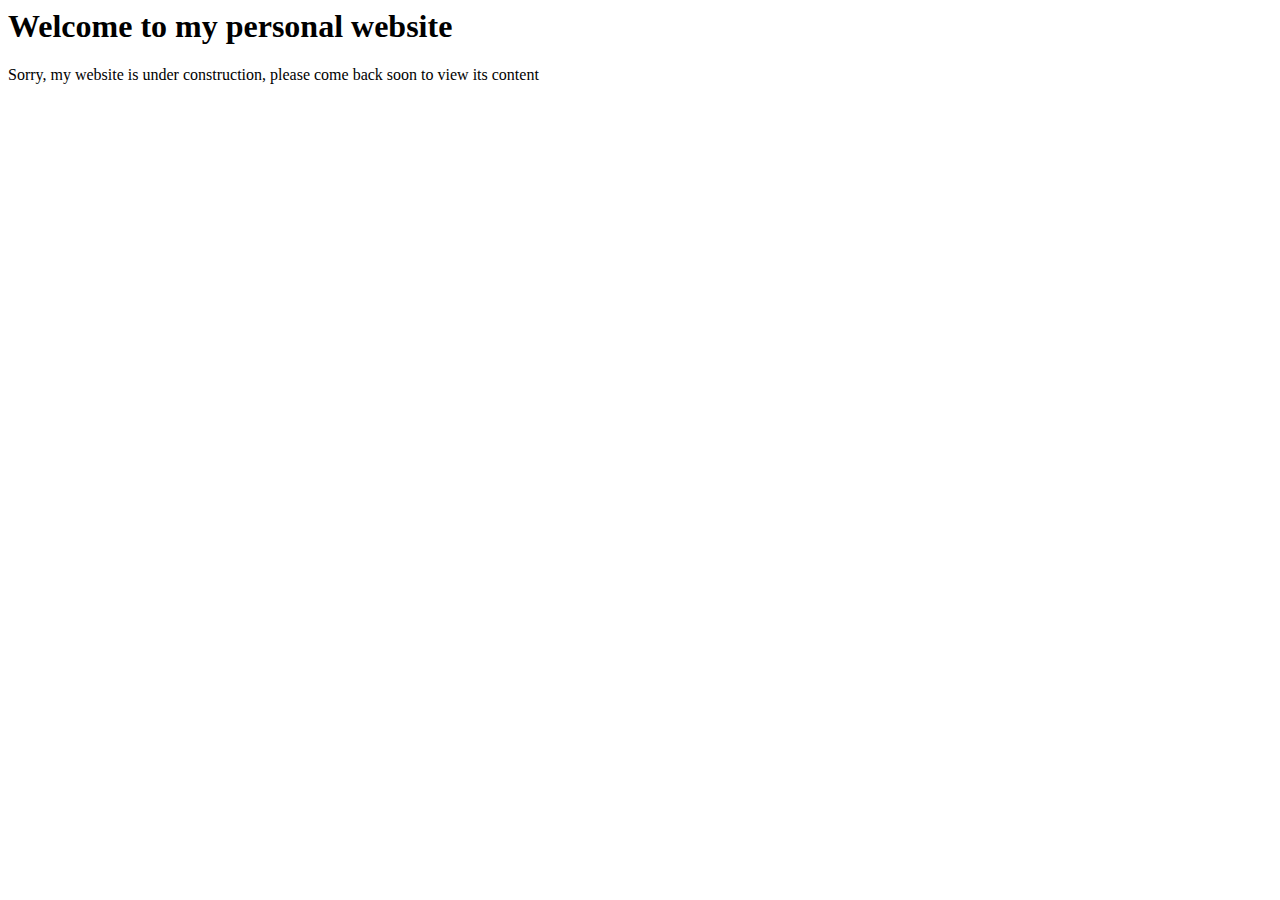
==== index.html @ f061be4b "Add files via upload" ====
<html lang="en">
<head>
    <meta charset="UTF-8">
    <meta http-equiv="X-UA-Compatible" content="IE=edge">
    <meta name="viewport" content="width=device-width, initial-scale=1.0">
    <title>Rodrigo's Profile</title>
</head>
<body>
    <h1>Welcome to my personal website</h1>

    <p>Sorry, my website is under construction, please come back soon to view its content
    </p>
</body>
</html>
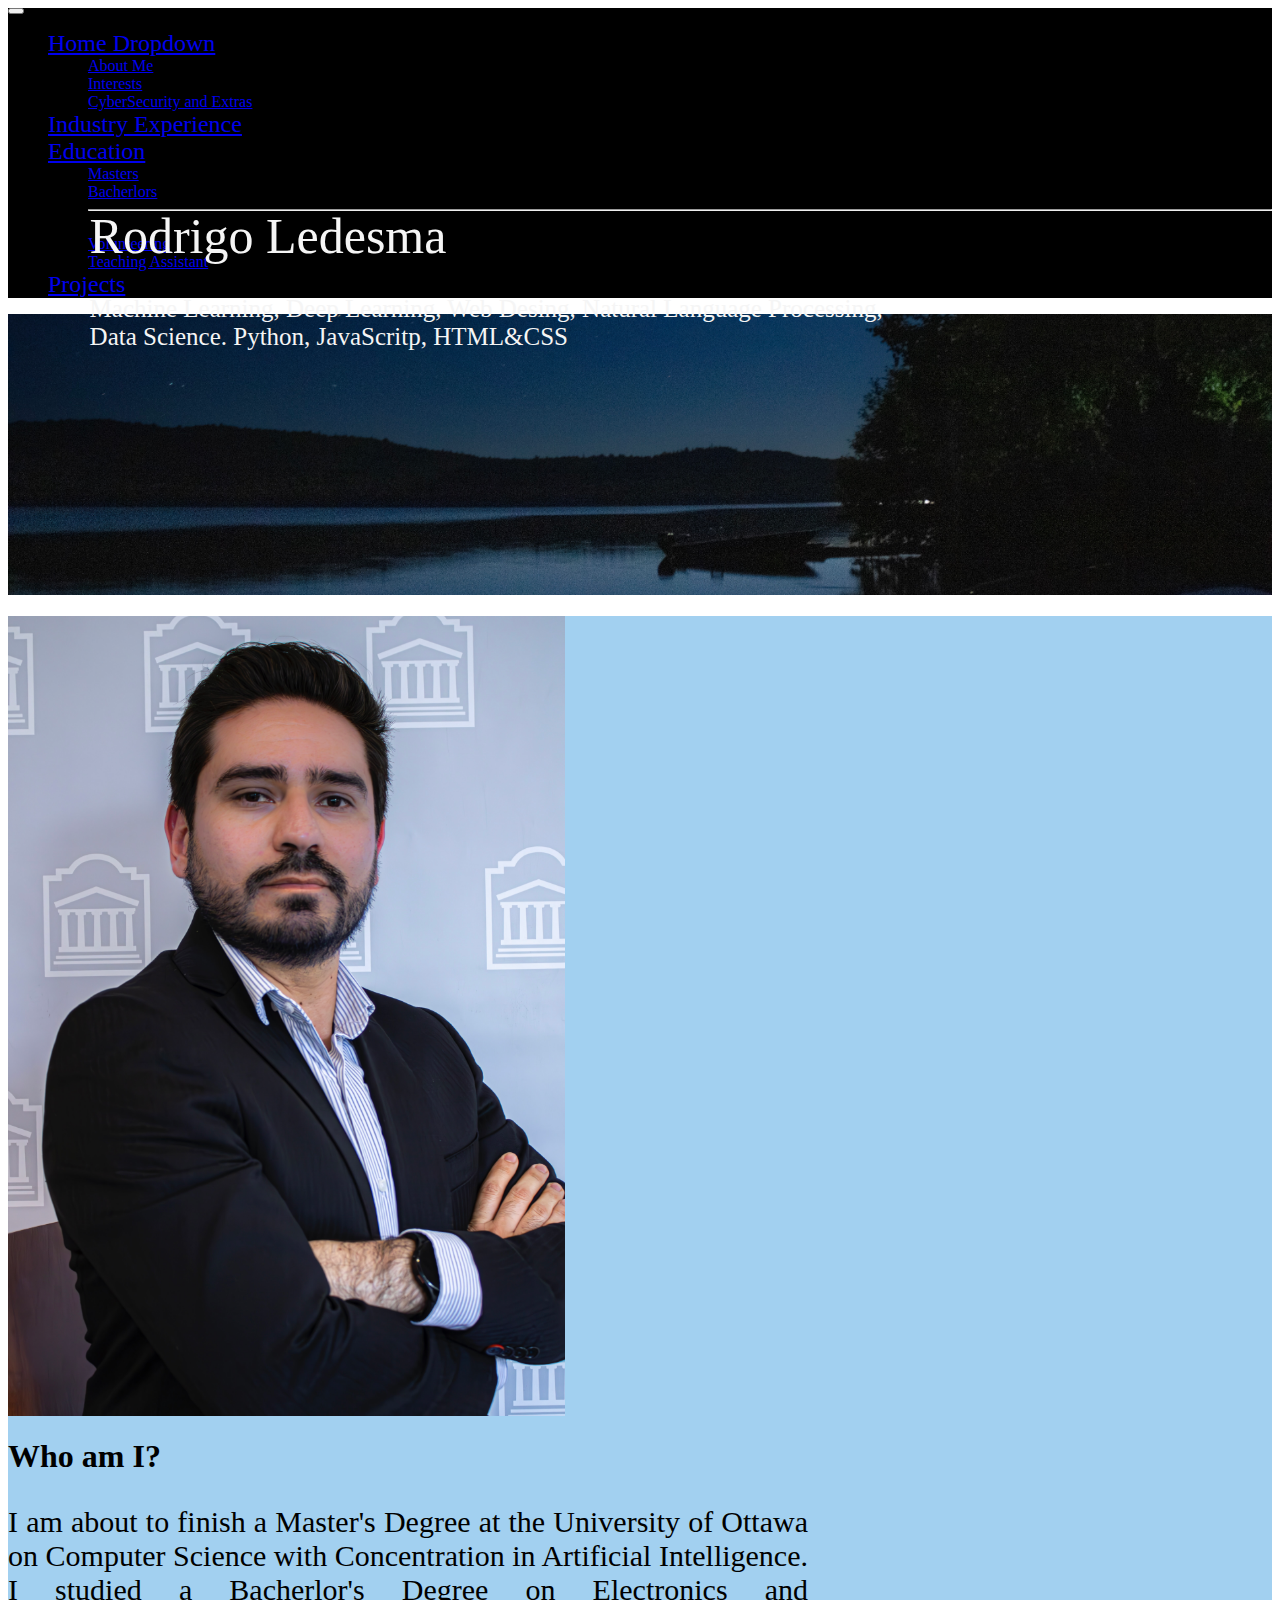
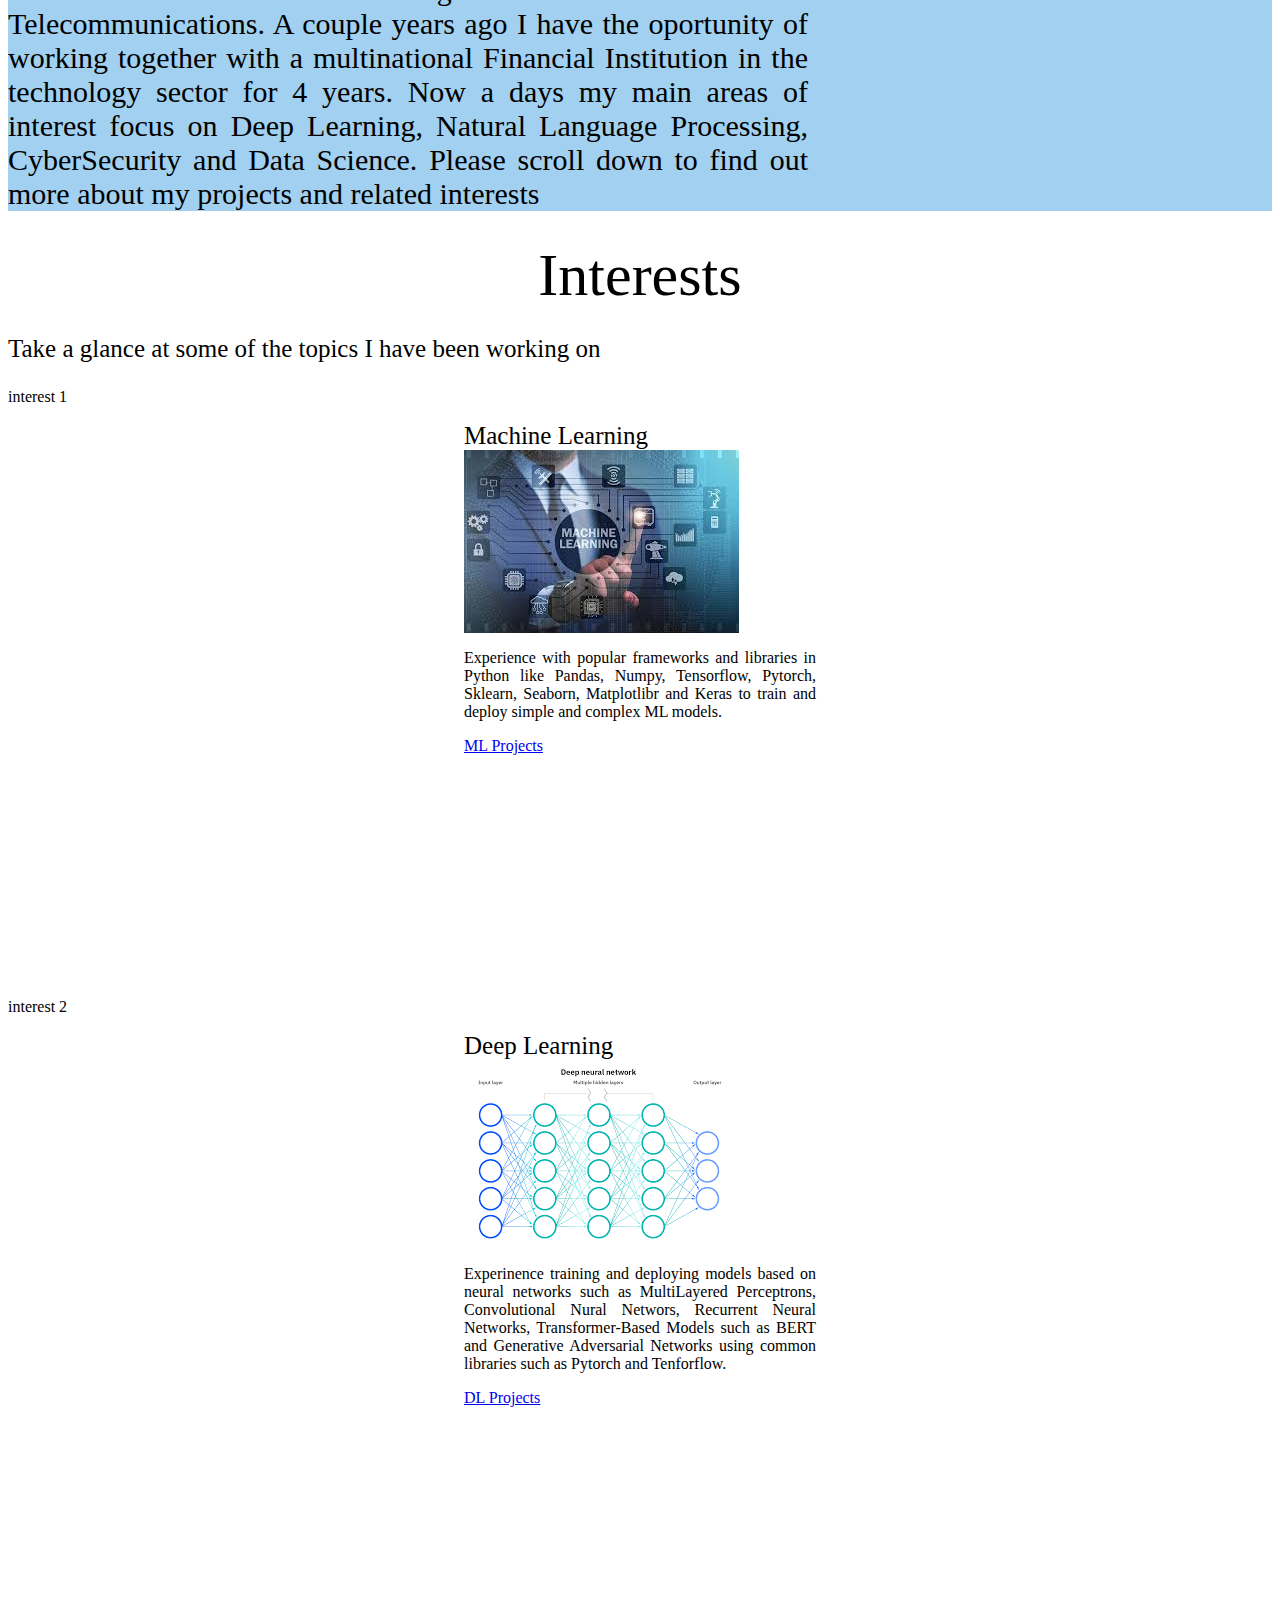
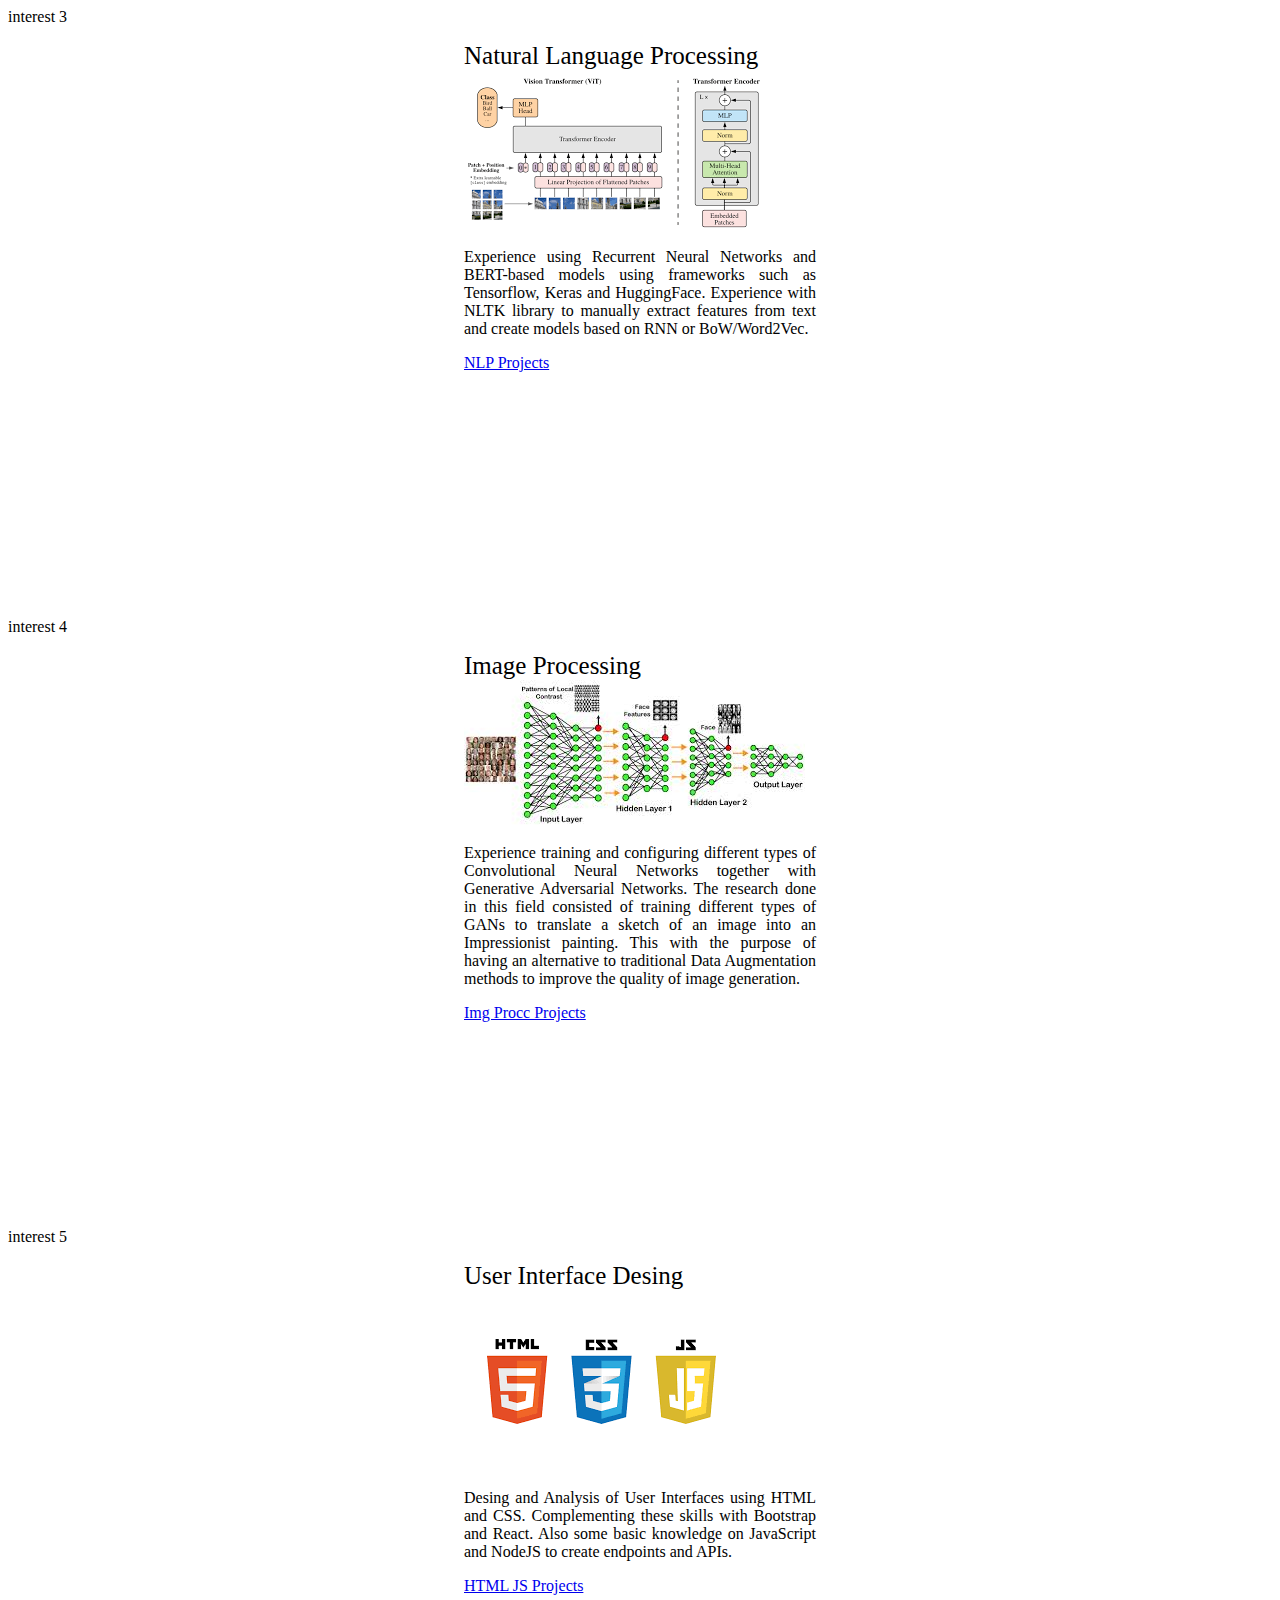
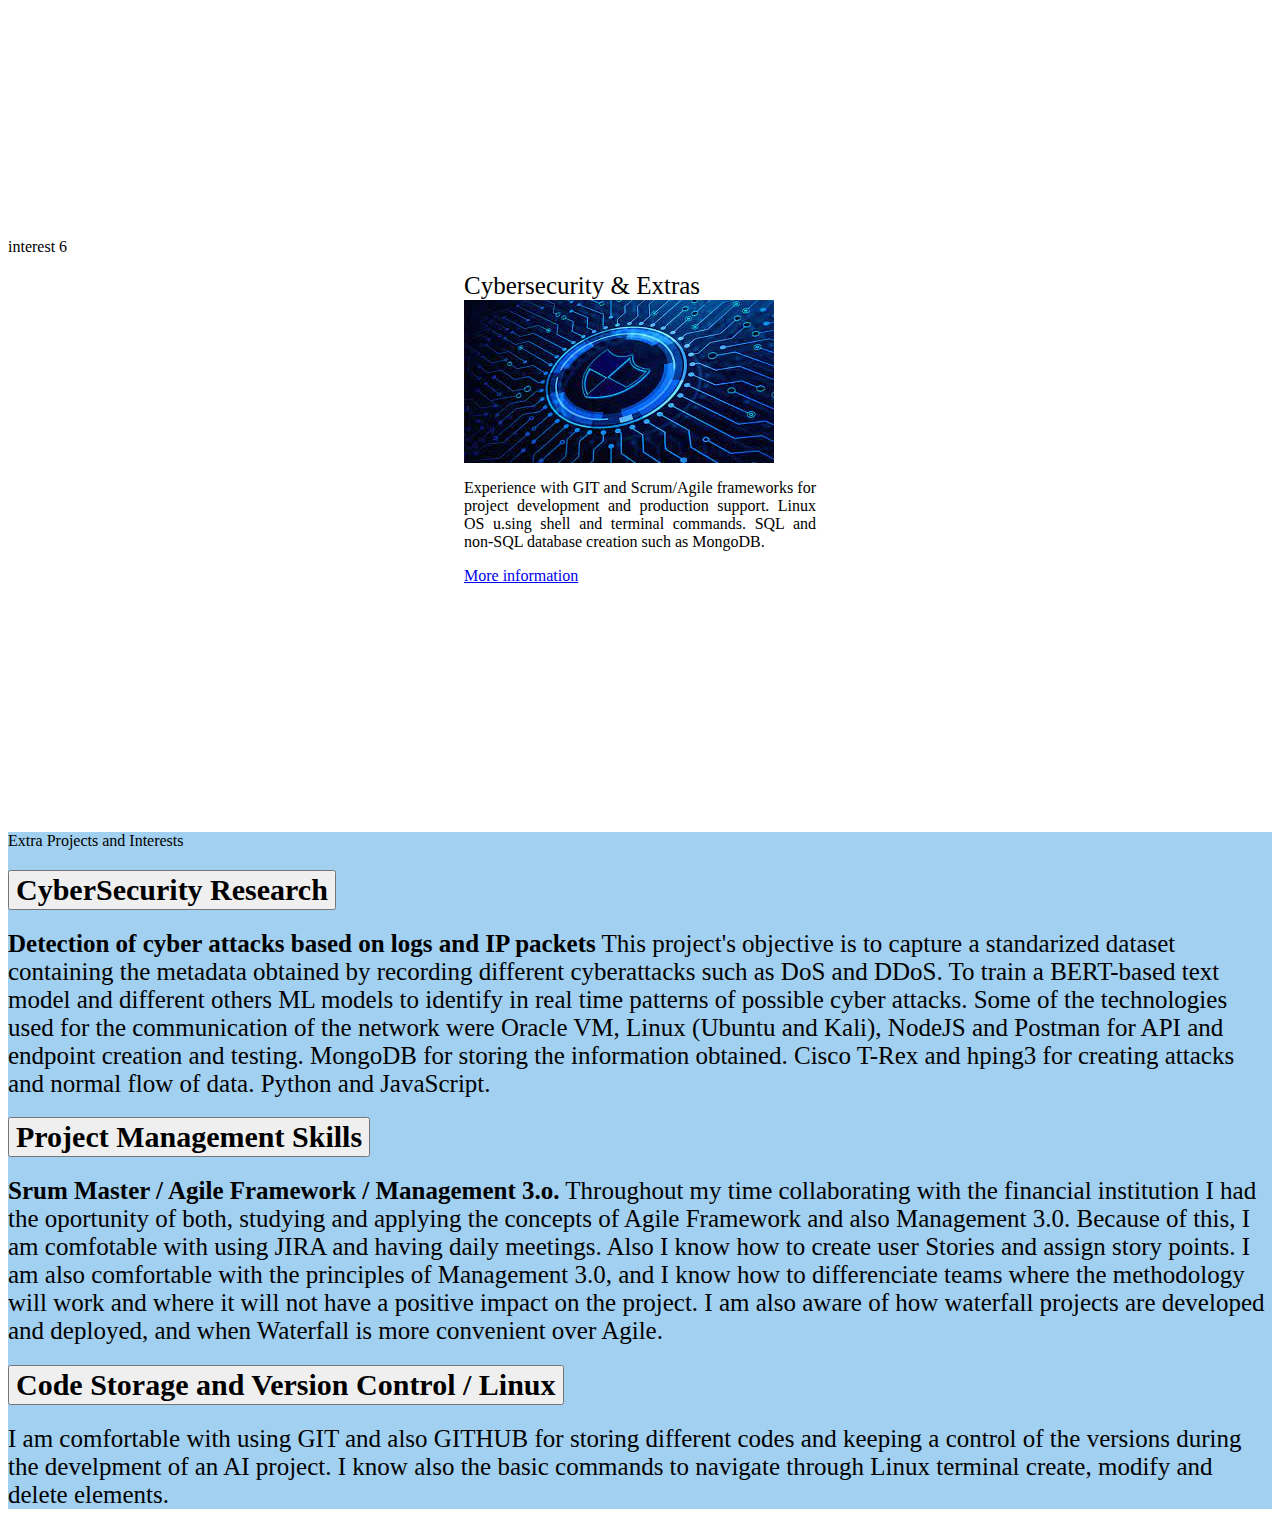
==== commit 02b9171f: "Add files via upload" ====
--- a/index.html
+++ b/index.html
@@ -3,12 +3,317 @@
     <meta charset="UTF-8">
     <meta http-equiv="X-UA-Compatible" content="IE=edge">
     <meta name="viewport" content="width=device-width, initial-scale=1.0">
+    <link href="https://cdn.jsdelivr.net/npm/bootstrap@5.3.0-alpha3/dist/css/bootstrap.min.css" rel="stylesheet" 
+    integrity="sha384-KK94CHFLLe+nY2dmCWGMq91rCGa5gtU4mk92HdvYe+M/SXH301p5ILy+dN9+nJOZ" crossorigin="anonymous">
     <title>Rodrigo's Profile</title>
+    <link rel="stylesheet" href="style.css">
 </head>
 <body>
-    <h1>Welcome to my personal website</h1>
-
-    <p>Sorry, my website is under construction, please come back soon to view its content
-    </p>
+
+
+    <!--  Banner  Top -->
+   <!--Nav bar-->
+   <nav class="navbar navbar-expand-md m-0 p-0">
+    <div class="container-fluid p-4" style="background-color: #000000;">
+       <a href="#intro" class="navbar-brand"></a>
+       <!--Toogle buuton for mobile-->
+       <button class="navbar-toggler" type="button" data-bs-toggle="collapse"
+       data-bs-target="#main-nav" aria-controls="main-nav" aria-expanded="false"
+       aria-label="Toggle navigation">
+           <span class="navbar-toggler-icon"></span>
+       </button>
+
+       <!--Navbar links-->
+
+       <div class="collapse navbar-collapse justify-content-start align-center" id="main-nav">
+           <ul class="navbar-nav">
+                <!-- DROPDOWN ELEMENT HOME-->
+               <li class="nav-item dropdown pt-2 border-end border-primary">
+                <a class="nav-link dropdown-toggle text-decoration-underline fw-bold text-white" 
+                href="#" id="navbarDropdown" role="button" 
+                data-bs-toggle="dropdown" aria-expanded="false" style="font-size: 150%
+                ">
+                  Home Dropdown
+                </a>
+                <ul class="dropdown-menu" aria-labelledby="navbarDropdown">
+                  <li><a class="dropdown-item" href="#about">About Me</a></li>
+                  <li><a class="dropdown-item" href="#interests">Interests</a></li>
+                  <li><a class="dropdown-item" href="#cybersecurity">CyberSecurity and Extras</a></li>
+                </ul>
+              </li>
+               <li class="nav-item m-2 pe-2 border-end border-primary">
+                   <a href="industry.html" class="nav-link text-white" style="font-size: 150% ">Industry Experience</a>
+               </li>
+               <!-- DROPDOWN EDUCATION-->
+               <li class="nav-item dropdown pt-2 border-end border-primary">
+                <a class="nav-link dropdown-toggle text-white" href="#education" id="navbarDropdown" role="button" 
+                data-bs-toggle="dropdown" aria-expanded="false" style="font-size: 150%">
+                  Education
+                </a>
+                <ul class="dropdown-menu" aria-labelledby="navbarDropdown">
+                  <li><a class="dropdown-item" href="education.html">Masters</a></li>
+                  <li><a class="dropdown-item" href="education.html">Bacherlors</a></li>
+                  <li><hr class="dropdown-divider"></li>
+                  <li><a class="dropdown-item" href="education.html">Volunteering</a></li>
+                  <li><a class="dropdown-item" href="education.html">Teaching Assistant</a></li>
+                </ul>
+              </li>
+               <!--<li class="nav-item d-md-none">
+                   <a href="#pricing" class="nav-link" style="font-size: 150%">Pricing</a>
+               </li>    THIS PART IS USED TO HIDE AN ELEMENT IN BIG SCREENS  --> 
+               <li class="nav-item  m-2 pe-2 border-end border-primary">
+                   <a href="projects.html" class="nav-link text-white" style="font-size: 150%">Projects</a>
+               </li>
+           </ul>
+       </div>
+    </div>
+   </nav>
+
+
+   <!-- Banner  -->
+   <header class="masterheader">
+    <div class="container-fluid bg-light m-0 p-0">
+        <div class="col">
+            <img src="Images/Banner1.jpg" style="max-width:100%;" class=" bannerImg p-0 m-0">
+            <div class="name_banner fs-1">Rodrigo Ledesma</div>
+            <p class="areas_interest">Machine Learning, Deep Learning, Web Desing, Natural Language
+                Processing, Data Science. Python, JavaScritp, HTML&CSS 
+            </p>
+        </div>
+   </div>
+   </header>
+
+   <!--  Image and About me  -->
+
+   <section class="intro" id="about">
+        <div class="container-fluid p-5" style="background-color: #a2d0f0;">
+            <div class="row justify-content-center align-items-center">
+                <div class="col-md-5 text-center">
+                    <h1>
+                        <img src="Images/Pro_6.jpg" style="max-height: 800px;">
+                    </h1>
+                </div>
+                <div class="col-md-5 text-start">
+                    <h1>
+                        <div class="display-4">Who am I?</div>
+                    </h1>
+                    <p class="aboutMe">
+                        I am about to finish a Master's Degree at the University of Ottawa on
+                        Computer Science with Concentration in Artificial Intelligence. I studied a
+                        Bacherlor's Degree on Electronics and Telecommunications. A couple years ago
+                        I have the oportunity of working together with a multinational Financial Institution
+                        in the technology sector for 4 years. Now a days my main areas of interest focus on
+                        <span class="text-decoration-underline">Deep Learning, Natural Language Processing,
+                            CyberSecurity and Data Science.
+                        </span> Please scroll down to find out more about my projects and related interests
+                    </p>
+                </div>
+            </div>
+        </div>
+   </section>
+
+   <!------------------------------------------  Interests  ------------------------------->
+
+   <section class="interests" id="interests">
+        <div class="container-fluid bg-dark p-5" >
+                <p class="interestHeader text-white">Interests</p>
+                <p class="text-light text-center" style="font-size: 25px;">Take a glance at some of the topics 
+                    I have been working on</p>
+        </div>
+
+        <!--  Machine Learning  -->
+        <div class="container-fluid bg-dark">
+            <div class="row justify-content-center align-items-center">
+                <div class="col-3 text-center">
+                    <p>interest 1</p>
+                    <div class="card intcard">
+                        <div class="card-header fw-bold">Machine Learning</div>
+                        <img src="/Images/ML.jpeg" class="card-img-top" alt="...">
+                        <div class="card-body">
+                          <p class="card-text interestPar">Experience with popular frameworks and libraries 
+                            in Python like Pandas, Numpy, Tensorflow, Pytorch, Sklearn, Seaborn, 
+                            Matplotlibr and Keras to train and deploy simple and complex ML models. 
+                          </p>
+                          <a href="#" class="btn btn-primary position-absolute bottom-0 translate-middle">
+                            ML Projects</a>
+                        </div>
+                      </div>
+                </div>
+
+                <!--  Deep Learning  -->
+                <div class="col-3 text-center">
+                    <p>interest 2</p>
+                    <div class="card intcard">
+                        <div class="card-header fw-bold">Deep Learning</div>
+                        <img src="Images/DL.png" class="card-img-top" alt="...">
+                        <div class="card-body">
+                          <p class="card-text interestPar">Experinence training and deploying models based
+                            on neural networks such as MultiLayered Perceptrons, Convolutional Nural
+                            Networs, Recurrent Neural Networks, Transformer-Based Models such as BERT and
+                            Generative Adversarial Networks using common libraries such as Pytorch and 
+                            Tenforflow. 
+                          </p>
+                          <a href="#" class="btn btn-primary position-absolute bottom-0 translate-middle">
+                            DL Projects</a>
+                        </div>
+                      </div>
+                </div>
+
+                <!--  Natural Language Processing  -->
+                <div class="col-3 text-center">
+                    <p>interest 3</p>
+                    <div class="card intcard">
+                        <div class="card-header fw-bold">Natural Language Processing</div>
+                        <img src="Images/NLP.png" class="card-img-top" alt="...">
+                        <div class="card-body">
+                          <p class="card-text interestPar"> Experience using Recurrent Neural Networks and 
+                            BERT-based models using frameworks such as Tensorflow, Keras and HuggingFace.
+                            Experience with NLTK library to manually 
+                            extract features from text and create models based on RNN or BoW/Word2Vec.
+                         </p>
+                          <a href="#" class="btn btn-primary position-absolute bottom-0 translate-middle">
+                            NLP Projects</a>
+                        </div>
+                      </div>
+                </div>
+            </div>
+
+            <!--  Image Processing  -->
+            <div class="row justify-content-center align-items-center pb-5">
+                <div class="col-3 text-center">
+                    <p>interest 4</p>
+                    <div class="card intcard">
+                        <div class="card-header fw-bold">Image Processing</div>
+                        <img src="Images/ImagePro.jpeg" class="card-img-top" alt="...">
+                        <div class="card-body">
+                          <p class="card-text interestPar"> 
+                            Experience training and configuring different types of Convolutional
+                            Neural Networks together with Generative Adversarial 
+                            Networks. The research done in this field consisted of training different types 
+                            of GANs to translate a sketch of an image into an Impressionist painting. This
+                            with the purpose of having an alternative to traditional Data Augmentation methods
+                            to improve the quality of image generation. 
+                          </p>
+                          <a href="#" class="btn btn-primary position-absolute bottom-0 translate-middle">
+                            Img Procc Projects</a>
+                        </div>
+                      </div>
+                </div>
+
+                <!--  Interface Desing  -->
+                <div class="col-3 text-center">
+                    <p>interest 5</p>
+                    <div class="card intcard">
+                        <div class="card-header fw-bold">User Interface Desing</div>
+                        <img src="/Images/htmlcss.png" class="card-img-top" alt="...">
+                        <div class="card-body">
+                          <p class="card-text interestPar">Desing and Analysis of User Interfaces
+                            using HTML and CSS. Complementing these skills with Bootstrap and React. Also
+                            some basic knowledge on JavaScript and NodeJS to create endpoints and APIs. 
+                          </p>
+                          <a href="#" class="btn btn-primary position-absolute bottom-0 translate-middle">
+                            HTML JS Projects</a>
+                        </div>
+                      </div>
+                </div>
+
+
+                <div class="col-3 text-center">
+                    <p>interest 6</p>
+                    <div class="card intcard">
+                        <div class="card-header fw-bold">Cybersecurity & Extras</div>
+                        <img src="/Images/cybersecurity.jpeg" class="card-img-top" alt="...">
+                        <div class="card-body">
+                          <p class="card-text interestPar">Experience with GIT and Scrum/Agile
+                            frameworks for project development and production support. Linux OS u.sing 
+                            shell and terminal commands. SQL and non-SQL database creation such as MongoDB.
+                          </p>
+                          <a href="#cybersecurity" class="btn btn-primary position-absolute bottom-0 translate-middle">
+                            More information</a> <!--aqui puedo poner un 
+                            acordion con una descripcion breve de cada uno de estos puntos-->
+                        </div>
+                      </div>
+                </div>
+            </div>
+
+        </div>
+   </section>
+   
+
+   <!--------------------------------------      Accordion     ----------------------------------->
+   <section id="cybersecurity" class="cybersecurity">
+        <div class="container-fluid p-5" style="background-color: #a2d0f0;">
+            <div class="display-5 text-center pb-5">Extra Projects and Interests</div>
+
+            <!--   begin of accordion-->
+            <div class="accordion" id="accordionExtras">
+
+                <!--CyberSecurity-->
+                <div class="accordion-item">
+                  <h2 class="accordion-header" id="headingOne">
+                    <button class="accordionButton accordion-button" type="button" data-bs-toggle="collapse" 
+                    data-bs-target="#collapseOne" aria-expanded="true" aria-controls="collapseOne">
+                      CyberSecurity Research
+                    </button>
+                  </h2>
+                  <div id="collapseOne" class="accordion-collapse collapse show" aria-labelledby="headingOne" 
+                  data-bs-parent="#accordionExample">
+                    <div class="accordion-body accordionText">
+                      <strong>Detection of cyber attacks based on logs and IP packets</strong> This project's objective
+                      is to capture a standarized dataset containing the metadata obtained by recording different 
+                      cyberattacks such as DoS and DDoS. To train a BERT-based text model and different others ML 
+                      models to identify in real time patterns of possible cyber attacks. Some of the technologies used 
+                      for the communication of the network were Oracle VM, Linux (Ubuntu and Kali), NodeJS and Postman for 
+                      API and endpoint creation and testing. MongoDB for storing the information obtained. Cisco T-Rex and 
+                      hping3 for creating attacks and normal flow of data. Python and JavaScript.
+                    </div>
+                  </div>
+                </div>
+
+                <div class="accordion-item">
+                  <h2 class="accordion-header" id="headingTwo">
+                    <button class="accordionButton accordion-button collapsed" type="button" data-bs-toggle="collapse" 
+                    data-bs-target="#collapseTwo" aria-expanded="false" aria-controls="collapseTwo">
+                      Project Management Skills
+                    </button>
+                  </h2>
+                  <div id="collapseTwo" class="accordion-collapse collapse" aria-labelledby="headingTwo" 
+                  data-bs-parent="#accordionExample">
+                    <div class="accordion-body accordionText">
+                      <strong>Srum Master / Agile Framework / Management 3.o.</strong> 
+                      Throughout my time collaborating with the financial institution I had the oportunity of both, 
+                      studying and applying the concepts of Agile Framework and also Management 3.0. Because of this, 
+                      I am comfotable with using JIRA and having daily meetings. Also I know how to create user 
+                      Stories and assign story points. I am also comfortable with the principles of Management 3.0, 
+                      and I know how to differenciate teams where the methodology will work and where it will not have
+                      a positive impact on the project. I am also aware of how waterfall projects are developed and
+                      deployed, and when Waterfall is more convenient over Agile.
+                    </div>
+                  </div>
+                </div>
+                <div class="accordion-item">
+                  <h2 class="accordion-header" id="headingThree">
+                    <button class="accordionButton accordion-button collapsed" type="button" data-bs-toggle="collapse" data-bs-target="#collapseThree" aria-expanded="false" aria-controls="collapseThree">
+                        Code Storage and Version Control / Linux
+                    </button>
+                  </h2>
+                  <div id="collapseThree" class="accordion-collapse collapse" aria-labelledby="headingThree" data-bs-parent="#accordionExample">
+                    <div class="accordion-body accordionText">
+                      I am comfortable with using GIT and also GITHUB for storing different codes and 
+                      keeping a control of the versions during the develpment of an AI project. I know
+                      also the basic commands to navigate through Linux terminal create, modify and delete
+                      elements. 
+                    </div>
+                  </div>
+                </div>
+              </div>
+        </div>
+
+   </section>
+
+
+    <script src="https://cdn.jsdelivr.net/npm/bootstrap@5.3.0-alpha3/dist/js/bootstrap.bundle.min.js" 
+    integrity="sha384-ENjdO4Dr2bkBIFxQpeoTz1HIcje39Wm4jDKdf19U8gI4ddQ3GYNS7NTKfAdVQSZe" crossorigin="anonymous"></script>
+
 </body>
 </html>--- a/style.css
+++ b/style.css
@@ -0,0 +1,72 @@
+html *
+{
+   font-family: 'Times New Roman', Times, serif !important;
+}
+
+.name_banner{
+    font-size: 50px;
+    color: whitesmoke;
+    position: absolute;
+    top: 23%;
+    left: 7%;
+}
+
+.bannerImg{
+    position: relative;
+}
+
+.areas_interest{
+    max-width: 800px;
+    font-size: 25px;
+    color: whitesmoke;
+    position: absolute;
+    top: 30%;
+    left: 7%;
+}
+
+.aboutMe{
+    max-width: 800px; 
+    text-align:justify; 
+    font-size: 30;
+}
+
+.interestHeader{
+    font-size: 60px;
+    text-align: center;
+    margin: 10px;
+    margin-bottom: 20px;
+}
+
+.intcard{
+    width: 22rem;
+    height: 35rem;
+    margin: 0 auto;
+}
+
+.interestPar{
+    text-align:justify;
+}
+
+.card-header{
+    font-size: 25px;
+}
+
+.accordionButton{
+    font-size: 30px;
+    font-weight: bold;
+}
+
+.accordionText{
+    font-size: 25px;
+}
+
+
+
+/* education */
+.name_baner_edu{
+    position: absolute; 
+    top: 60%; 
+    left: 40%; 
+    background-color: #1d80c7;
+}
+
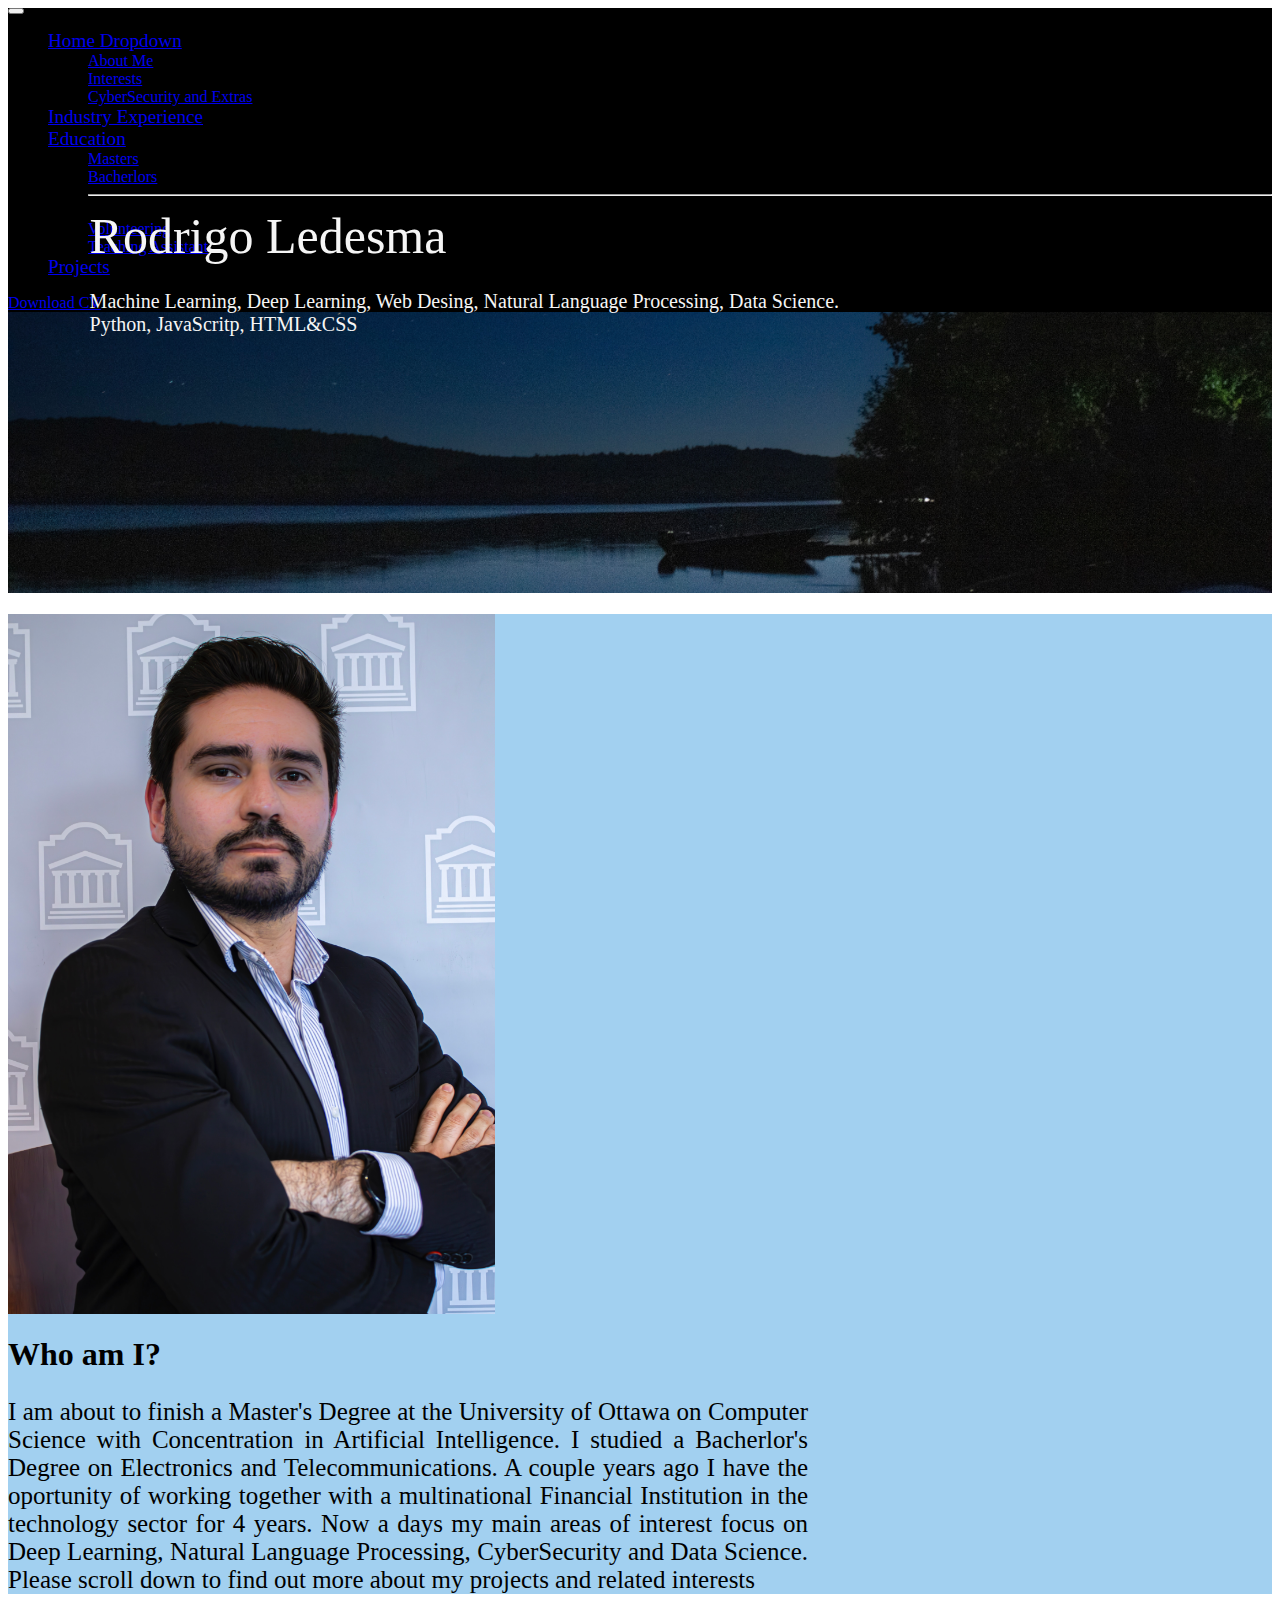
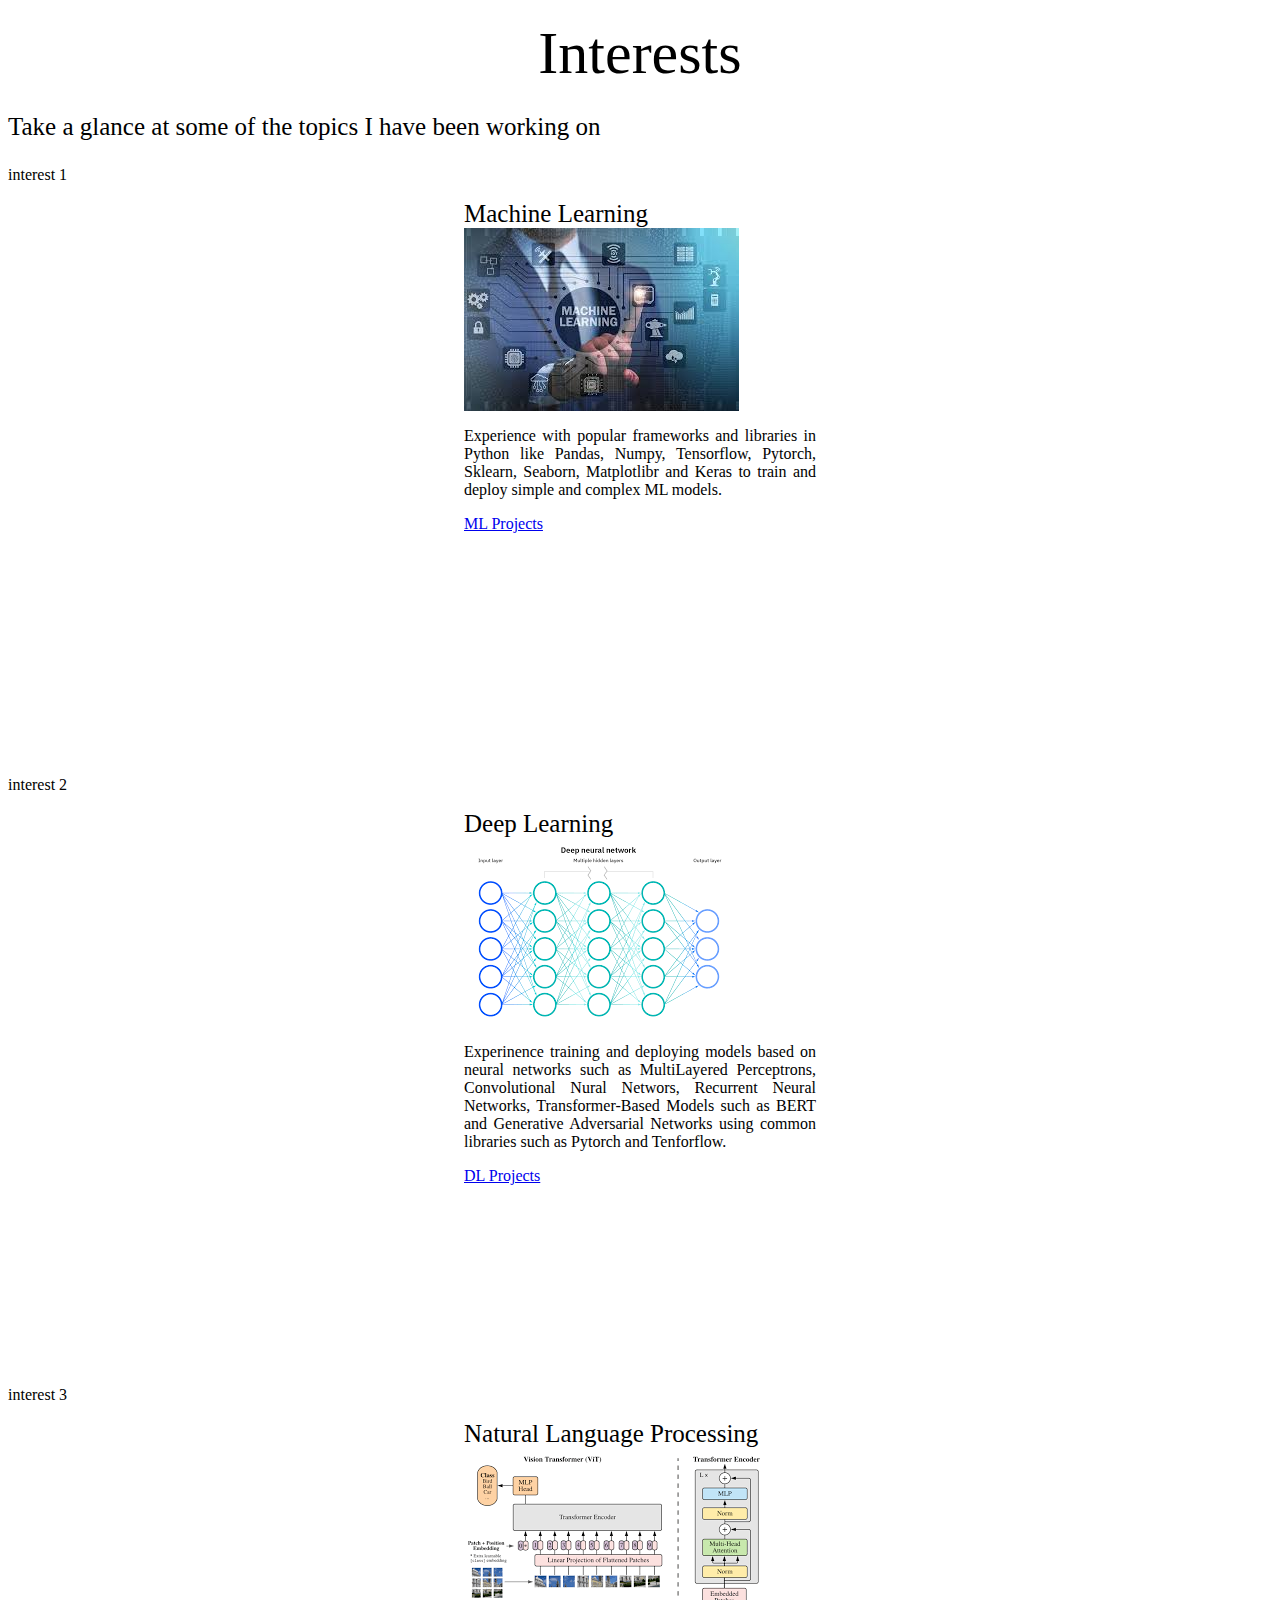
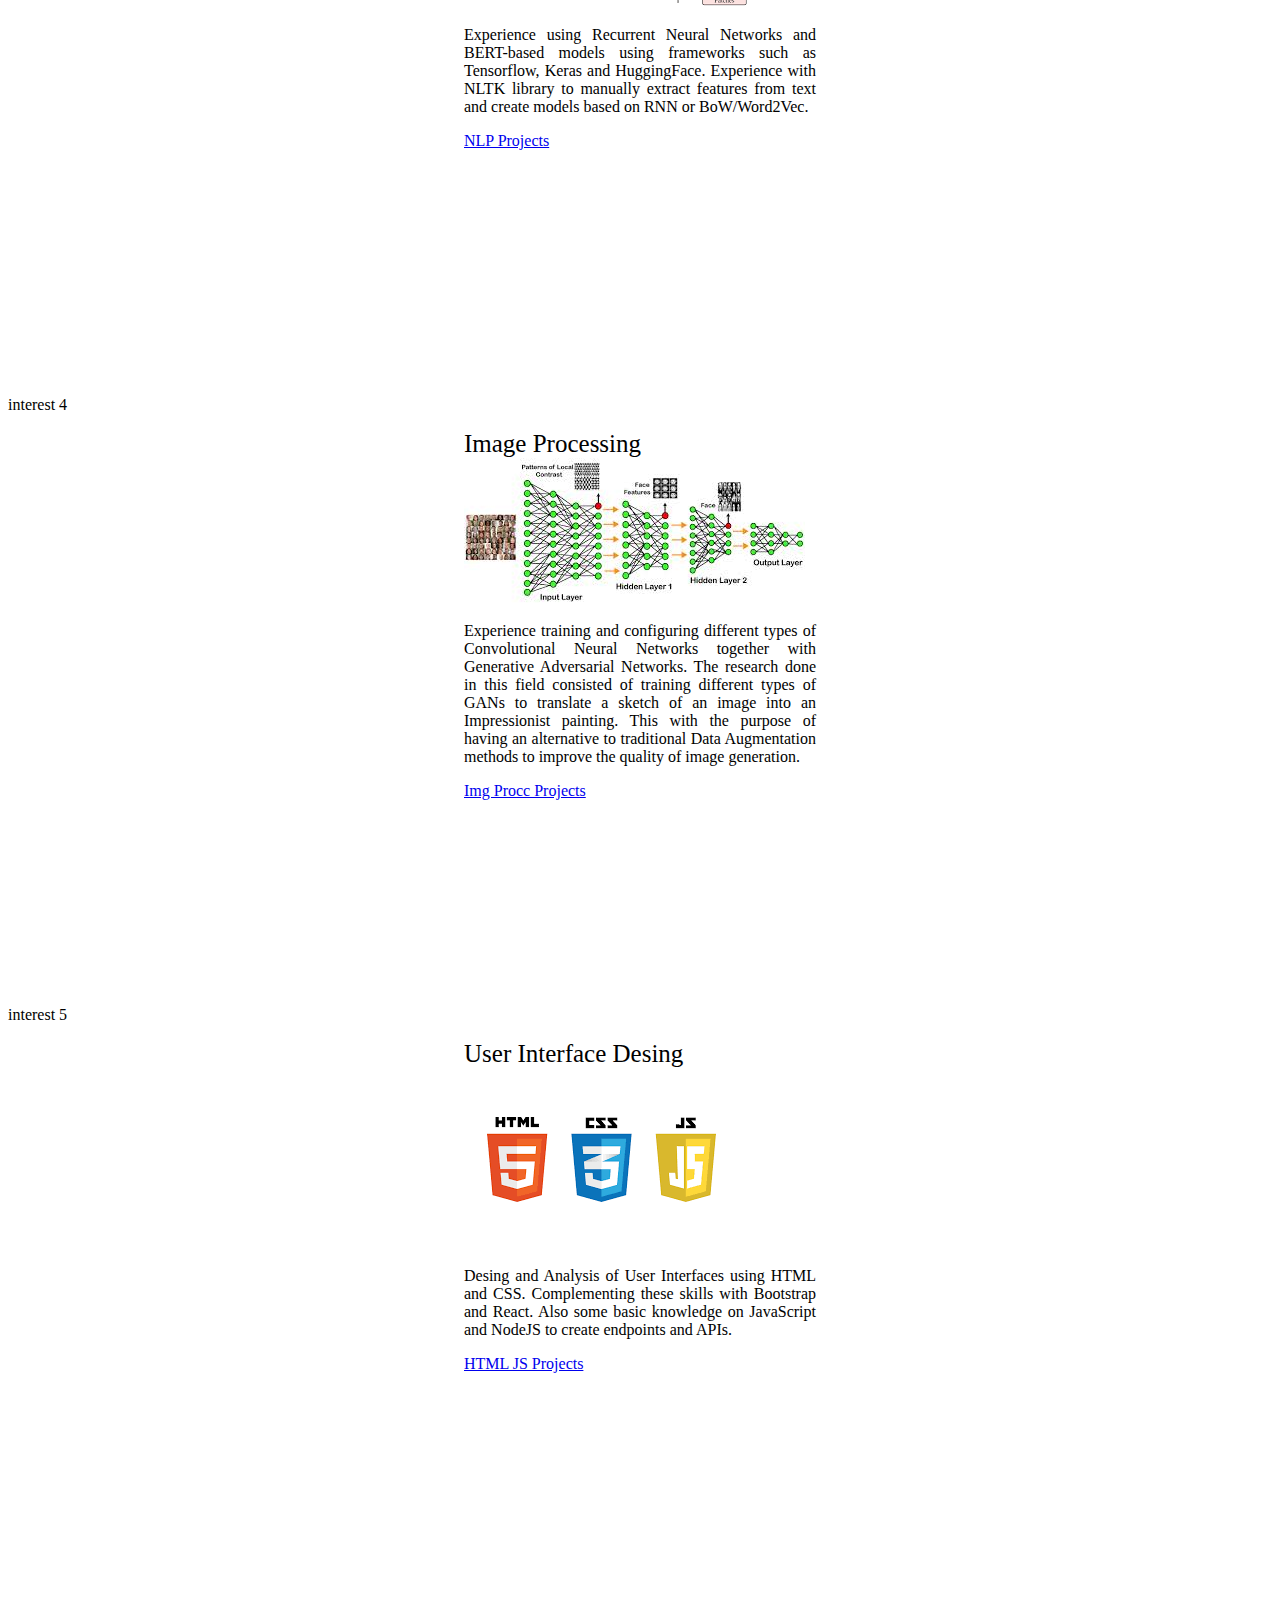
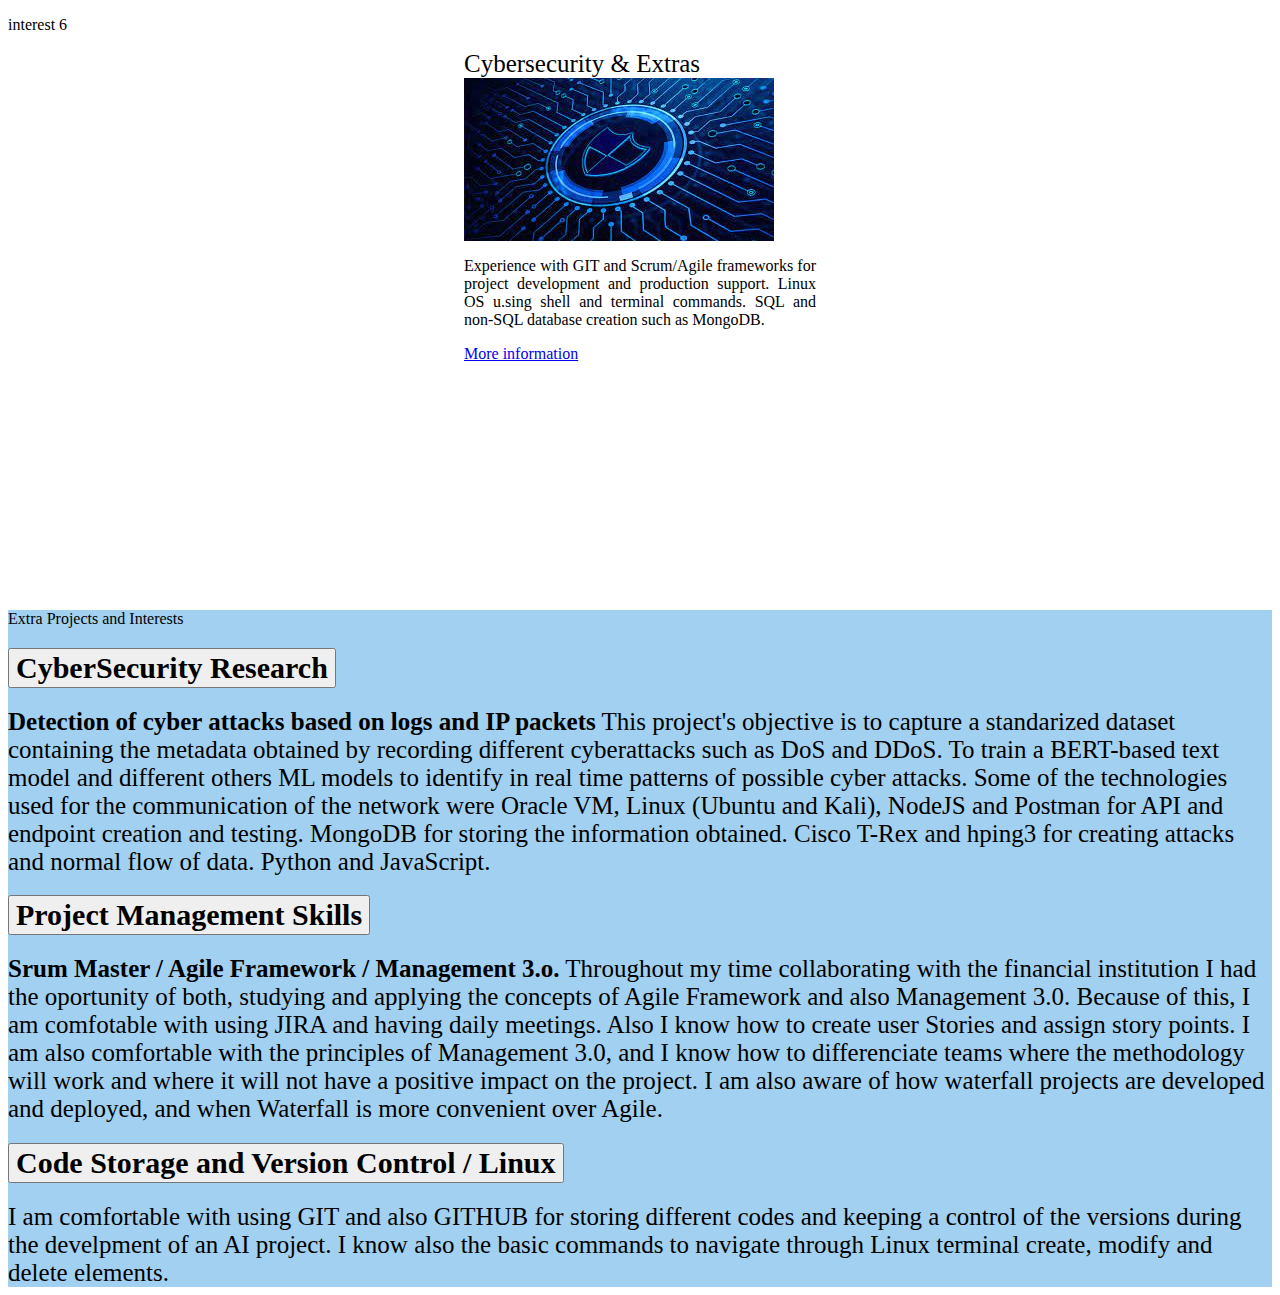
==== commit 2f14c1a5: "Add files via upload" ====
--- a/index.html
+++ b/index.html
@@ -25,13 +25,13 @@
 
        <!--Navbar links-->
 
-       <div class="collapse navbar-collapse justify-content-start align-center" id="main-nav">
+       <div class="collapse navbar-collapse  justify-content-start align-center" id="main-nav">
            <ul class="navbar-nav">
                 <!-- DROPDOWN ELEMENT HOME-->
                <li class="nav-item dropdown pt-2 border-end border-primary">
                 <a class="nav-link dropdown-toggle text-decoration-underline fw-bold text-white" 
                 href="#" id="navbarDropdown" role="button" 
-                data-bs-toggle="dropdown" aria-expanded="false" style="font-size: 150%
+                data-bs-toggle="dropdown" aria-expanded="false" style="font-size: 120%
                 ">
                   Home Dropdown
                 </a>
@@ -42,12 +42,12 @@
                 </ul>
               </li>
                <li class="nav-item m-2 pe-2 border-end border-primary">
-                   <a href="industry.html" class="nav-link text-white" style="font-size: 150% ">Industry Experience</a>
+                   <a href="industry.html" class="nav-link text-white" style="font-size: 120% ">Industry Experience</a>
                </li>
                <!-- DROPDOWN EDUCATION-->
                <li class="nav-item dropdown pt-2 border-end border-primary">
                 <a class="nav-link dropdown-toggle text-white" href="#education" id="navbarDropdown" role="button" 
-                data-bs-toggle="dropdown" aria-expanded="false" style="font-size: 150%">
+                data-bs-toggle="dropdown" aria-expanded="false" style="font-size: 120%">
                   Education
                 </a>
                 <ul class="dropdown-menu" aria-labelledby="navbarDropdown">
@@ -62,9 +62,16 @@
                    <a href="#pricing" class="nav-link" style="font-size: 150%">Pricing</a>
                </li>    THIS PART IS USED TO HIDE AN ELEMENT IN BIG SCREENS  --> 
                <li class="nav-item  m-2 pe-2 border-end border-primary">
-                   <a href="projects.html" class="nav-link text-white" style="font-size: 150%">Projects</a>
+                   <a href="projects.html" class="nav-link text-white" style="font-size: 120%">Projects</a>
                </li>
            </ul>
+           <!--  Right  -->
+           <div class="collapse navbar-collapse justify-content-end align-center">
+            <a class="btn btn-outline-primary" type="submit" href="/documents/Academic CV Canada.pdf"
+              target="_blank">
+              Download CV
+            </a>
+        </div>
        </div>
     </div>
    </nav>
@@ -75,7 +82,7 @@
     <div class="container-fluid bg-light m-0 p-0">
         <div class="col">
             <img src="Images/Banner1.jpg" style="max-width:100%;" class=" bannerImg p-0 m-0">
-            <div class="name_banner fs-1">Rodrigo Ledesma</div>
+            <div class="name_banner fs-2">Rodrigo Ledesma</div>
             <p class="areas_interest">Machine Learning, Deep Learning, Web Desing, Natural Language
                 Processing, Data Science. Python, JavaScritp, HTML&CSS 
             </p>
@@ -90,7 +97,7 @@
             <div class="row justify-content-center align-items-center">
                 <div class="col-md-5 text-center">
                     <h1>
-                        <img src="Images/Pro_6.jpg" style="max-height: 800px;">
+                        <img src="Images/Pro_6.jpg" style="max-height: 700px;">
                     </h1>
                 </div>
                 <div class="col-md-5 text-start">
@@ -134,7 +141,7 @@
                             in Python like Pandas, Numpy, Tensorflow, Pytorch, Sklearn, Seaborn, 
                             Matplotlibr and Keras to train and deploy simple and complex ML models. 
                           </p>
-                          <a href="#" class="btn btn-primary position-absolute bottom-0 translate-middle">
+                          <a href="projects.html#HP1" class="btn btn-primary position-absolute bottom-0 translate-middle">
                             ML Projects</a>
                         </div>
                       </div>
@@ -153,7 +160,7 @@
                             Generative Adversarial Networks using common libraries such as Pytorch and 
                             Tenforflow. 
                           </p>
-                          <a href="#" class="btn btn-primary position-absolute bottom-0 translate-middle">
+                          <a href="projects.html#kd1" class="btn btn-primary position-absolute bottom-0 translate-middle">
                             DL Projects</a>
                         </div>
                       </div>
@@ -171,7 +178,7 @@
                             Experience with NLTK library to manually 
                             extract features from text and create models based on RNN or BoW/Word2Vec.
                          </p>
-                          <a href="#" class="btn btn-primary position-absolute bottom-0 translate-middle">
+                          <a href="projects.html#bert1" class="btn btn-primary position-absolute bottom-0 translate-middle">
                             NLP Projects</a>
                         </div>
                       </div>
@@ -194,7 +201,7 @@
                             with the purpose of having an alternative to traditional Data Augmentation methods
                             to improve the quality of image generation. 
                           </p>
-                          <a href="#" class="btn btn-primary position-absolute bottom-0 translate-middle">
+                          <a href="projects.html#gans1" class="btn btn-primary position-absolute bottom-0 translate-middle">
                             Img Procc Projects</a>
                         </div>
                       </div>
@@ -211,7 +218,7 @@
                             using HTML and CSS. Complementing these skills with Bootstrap and React. Also
                             some basic knowledge on JavaScript and NodeJS to create endpoints and APIs. 
                           </p>
-                          <a href="#" class="btn btn-primary position-absolute bottom-0 translate-middle">
+                          <a href="projects.html#html" class="btn btn-primary position-absolute bottom-0 translate-middle">
                             HTML JS Projects</a>
                         </div>
                       </div>
--- a/style.css
+++ b/style.css
@@ -17,7 +17,7 @@
 
 .areas_interest{
     max-width: 800px;
-    font-size: 25px;
+    font-size: 20px;
     color: whitesmoke;
     position: absolute;
     top: 30%;
@@ -27,7 +27,7 @@
 .aboutMe{
     max-width: 800px; 
     text-align:justify; 
-    font-size: 30;
+    font-size: 25px;
 }
 
 .interestHeader{
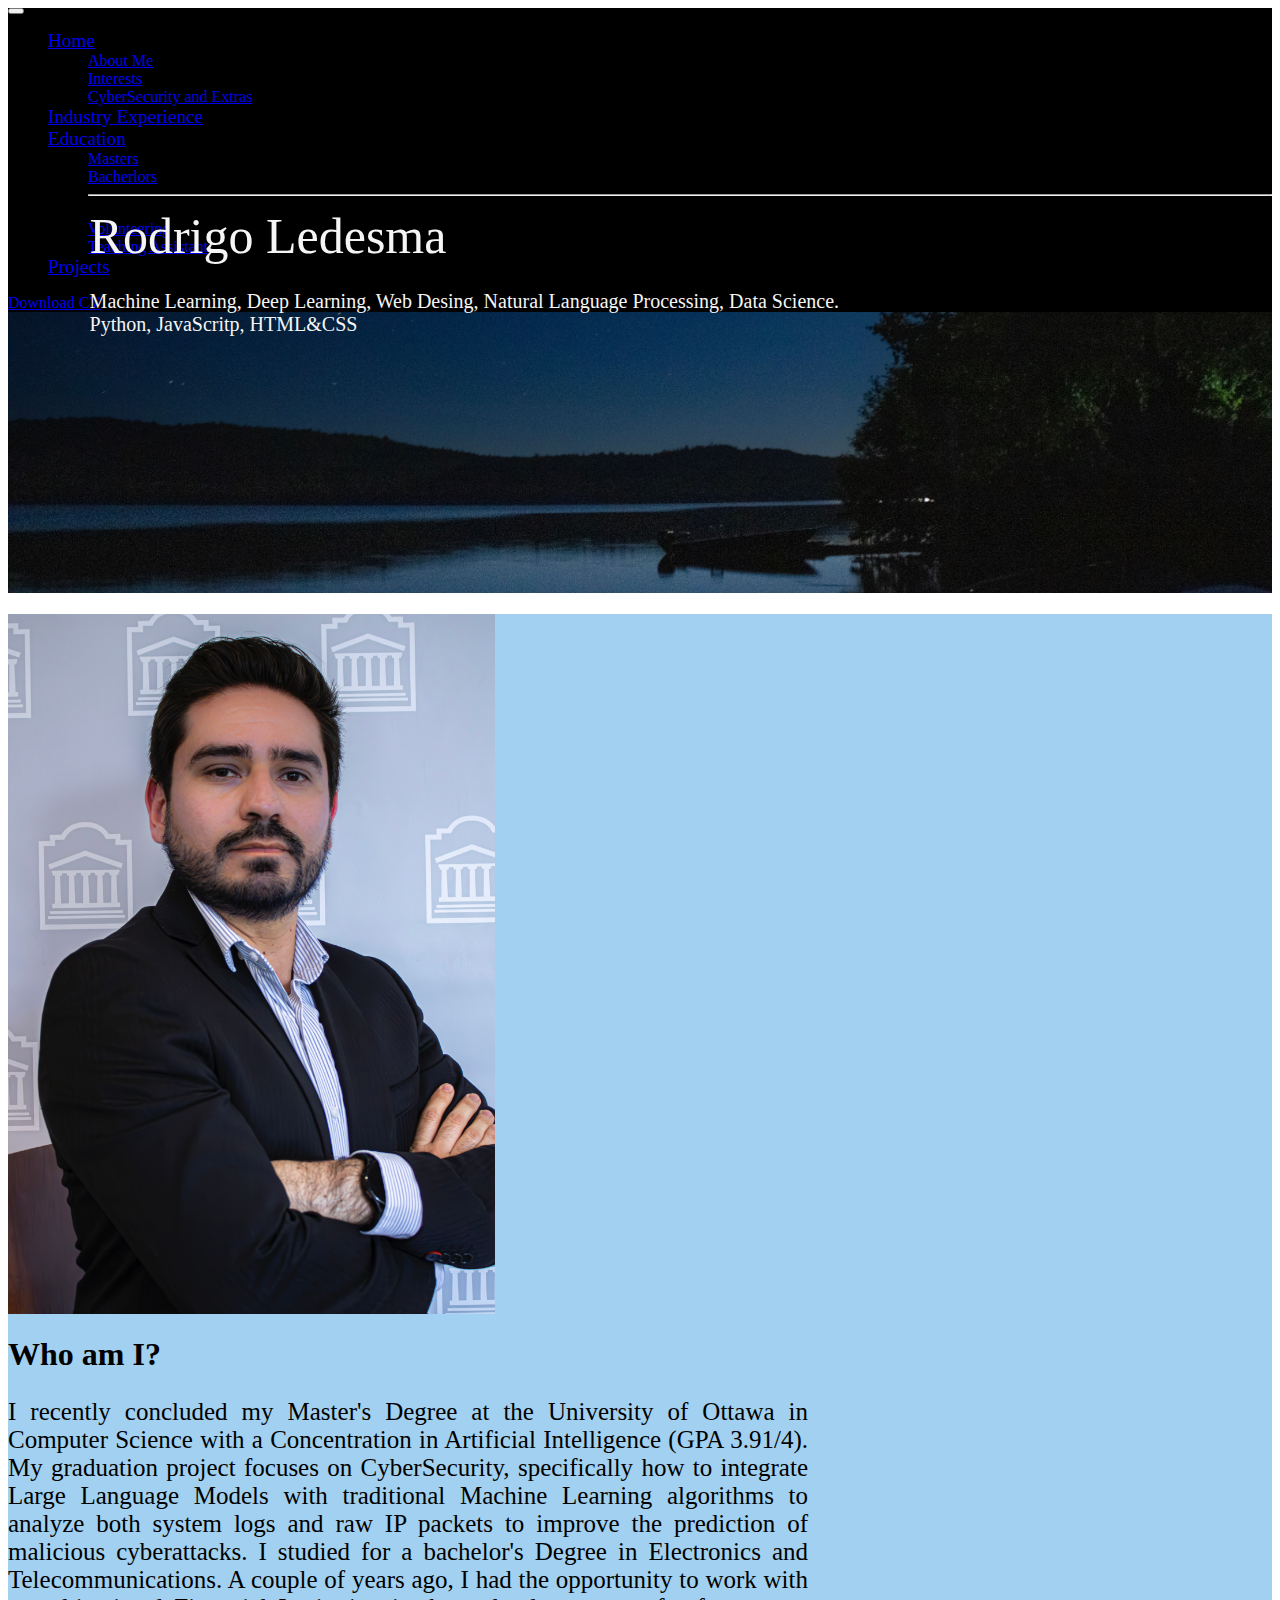
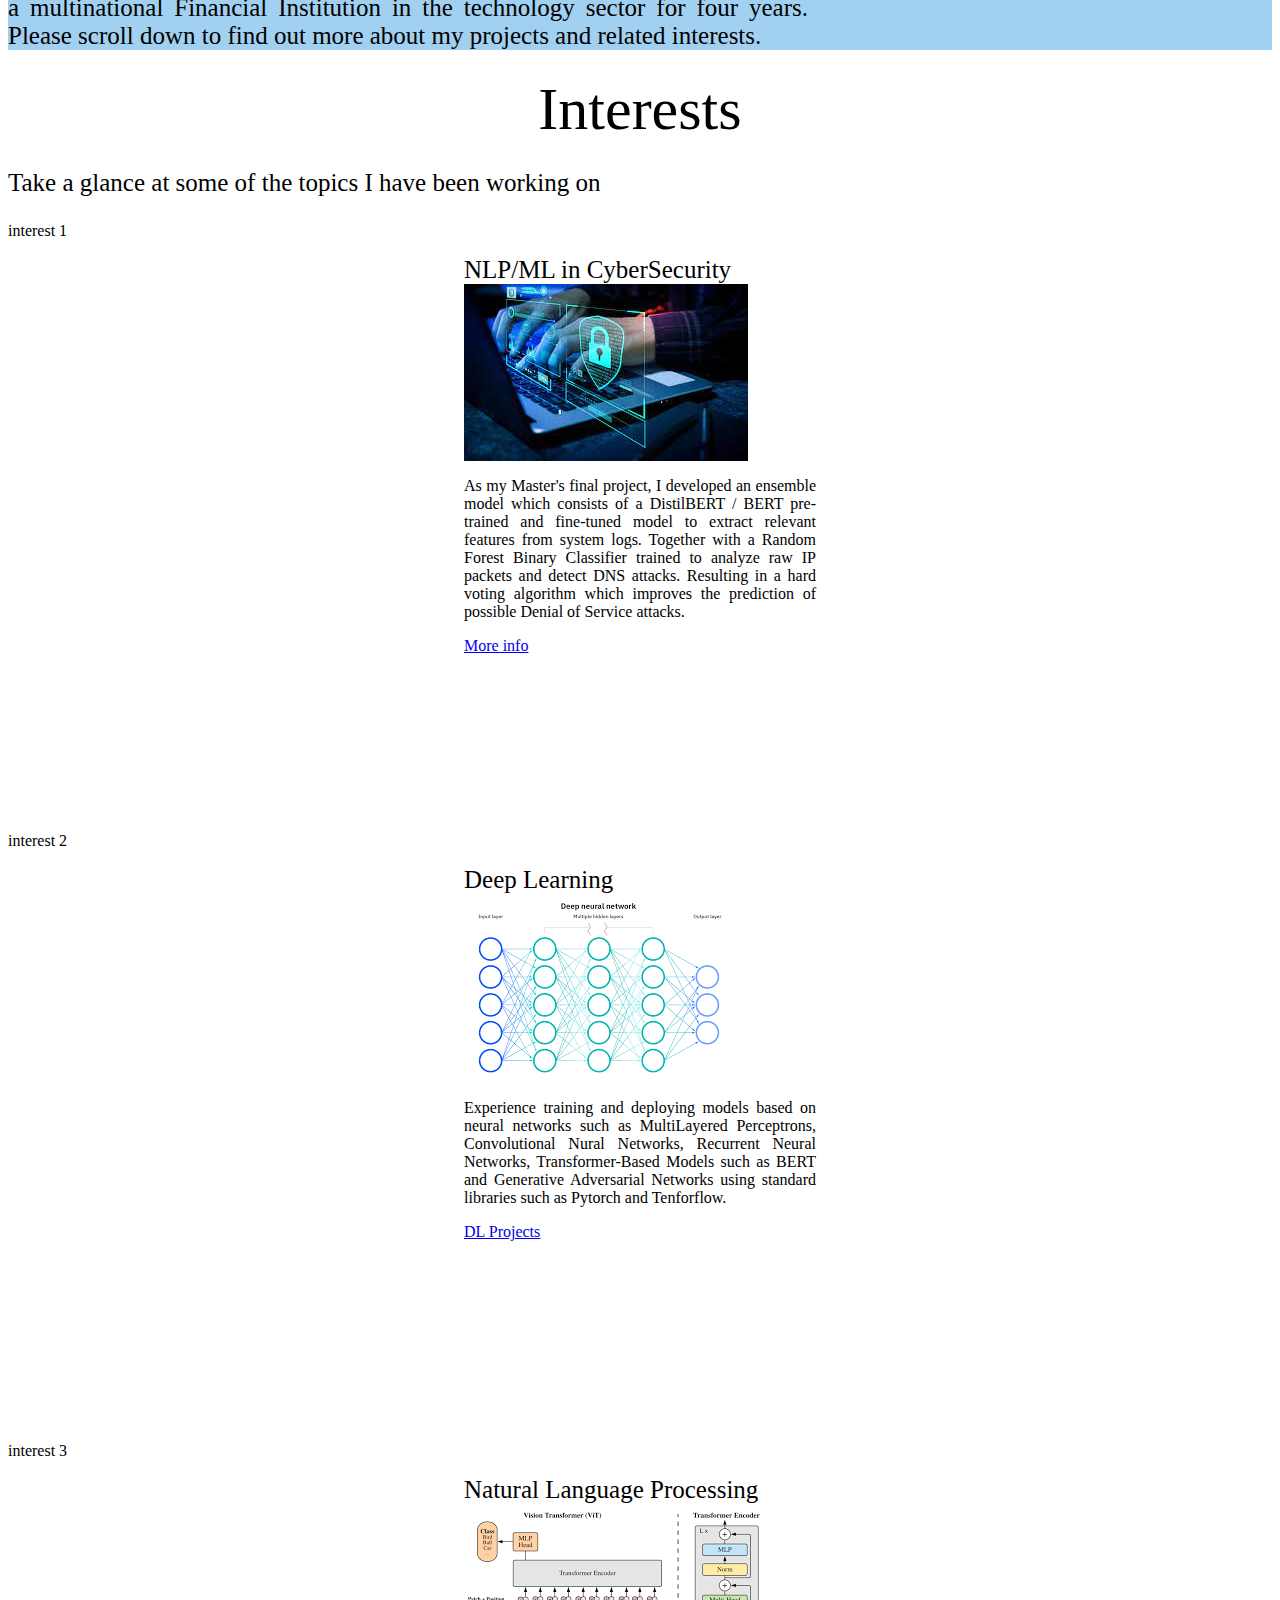
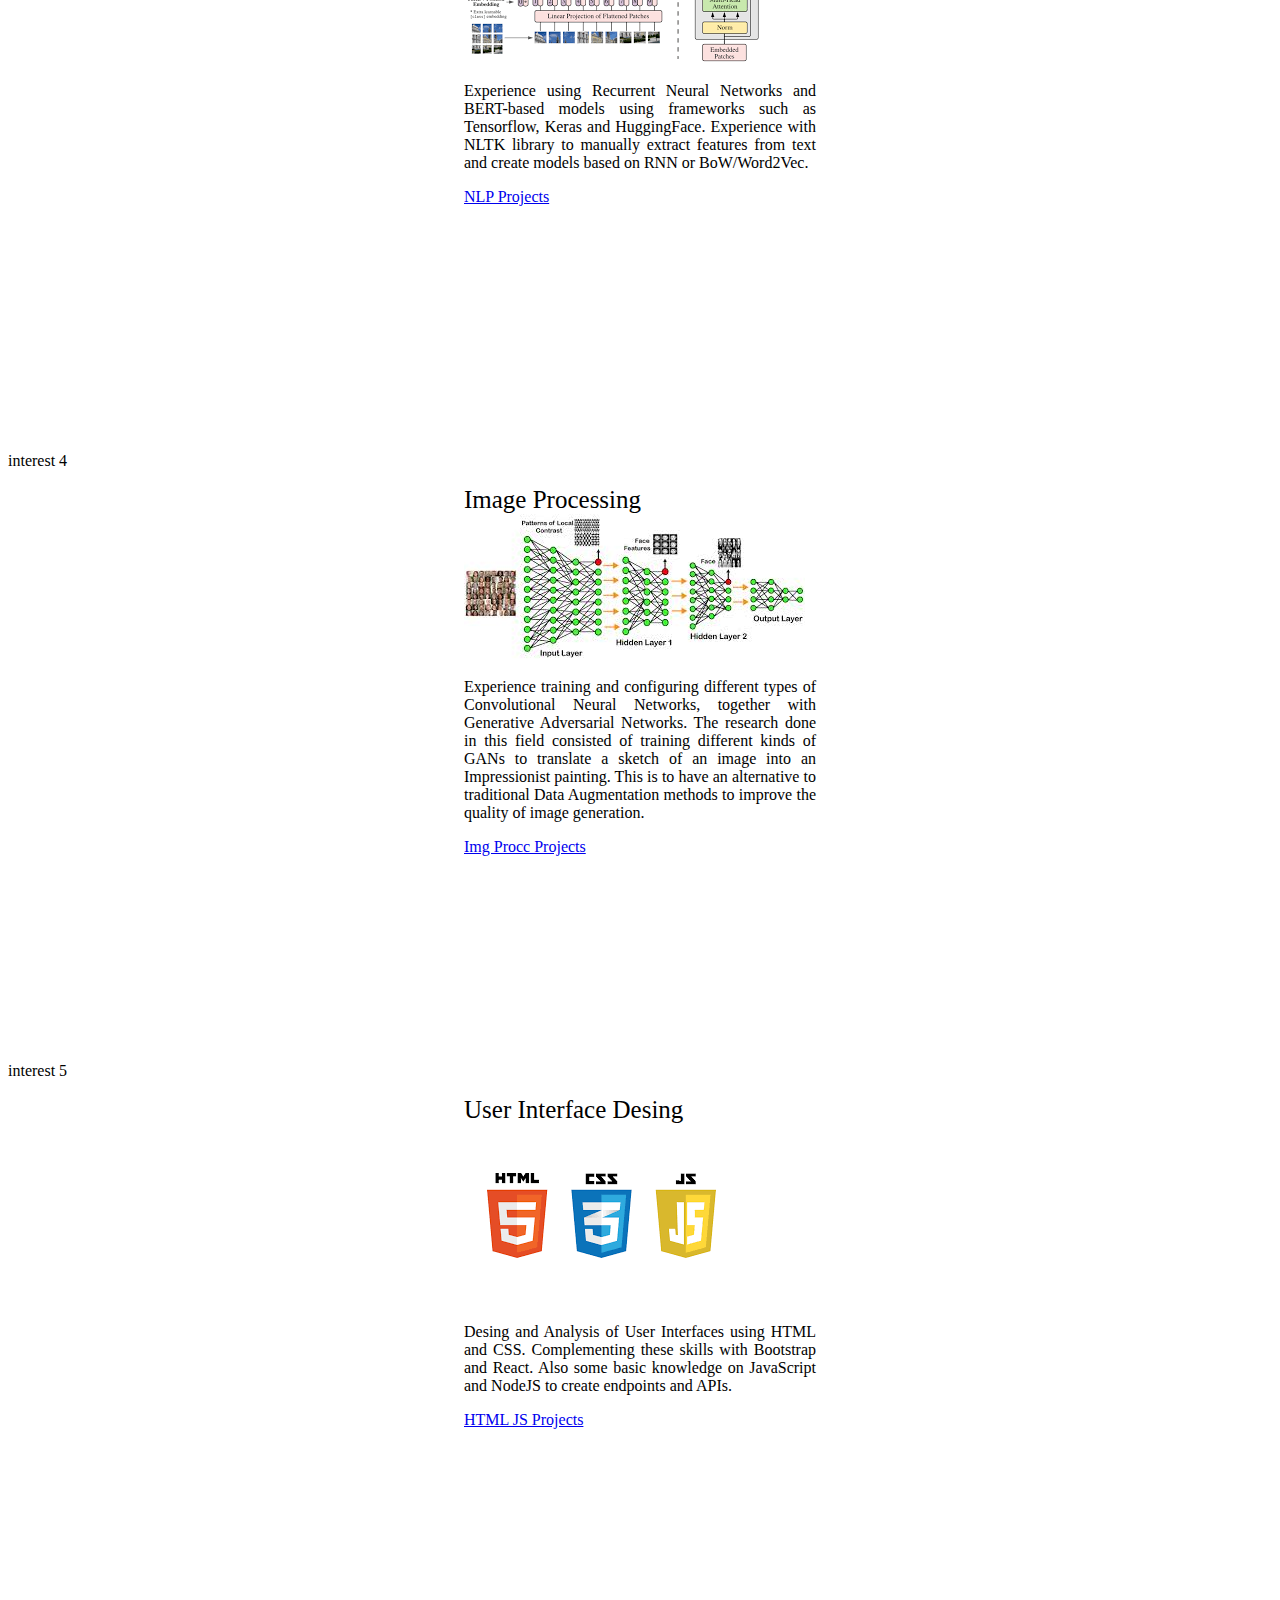
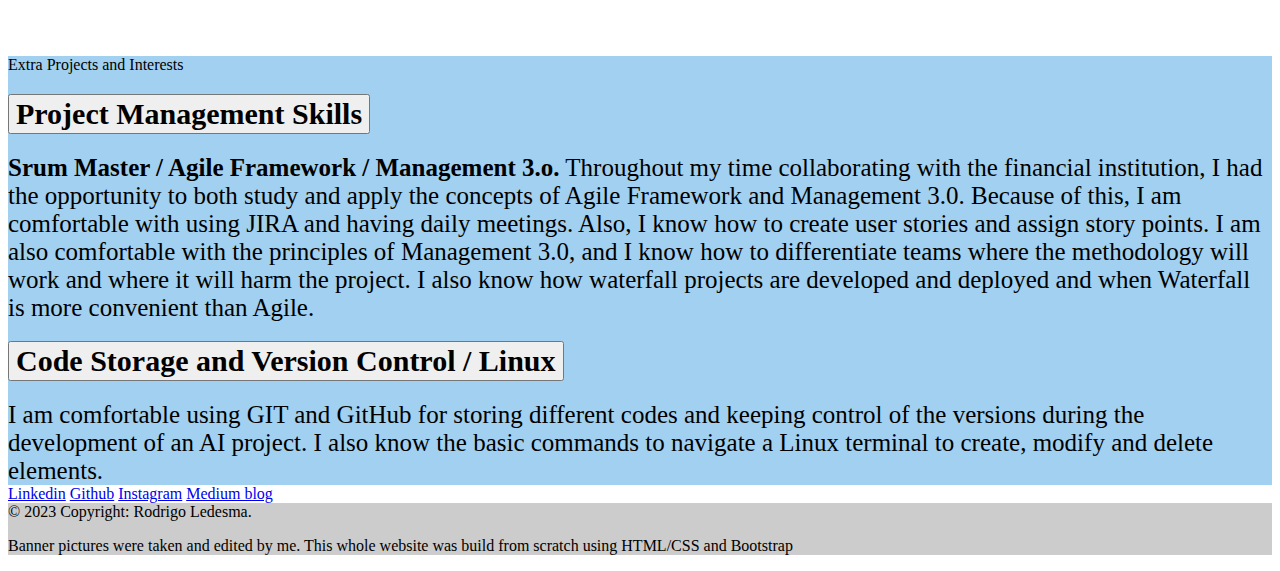
==== commit 229d9409: "Add files via upload" ====
--- a/index.html
+++ b/index.html
@@ -6,14 +6,16 @@
     <link href="https://cdn.jsdelivr.net/npm/bootstrap@5.3.0-alpha3/dist/css/bootstrap.min.css" rel="stylesheet" 
     integrity="sha384-KK94CHFLLe+nY2dmCWGMq91rCGa5gtU4mk92HdvYe+M/SXH301p5ILy+dN9+nJOZ" crossorigin="anonymous">
     <title>Rodrigo's Profile</title>
+    <link rel="stylesheet" href="https://use.fontawesome.com/releases/v5.0.8/css/all.css"> 
     <link rel="stylesheet" href="style.css">
+    
 </head>
 <body>
 
 
     <!--  Banner  Top -->
    <!--Nav bar-->
-   <nav class="navbar navbar-expand-md m-0 p-0">
+   <nav class="navbar navbar-expand-md m-0 p-0 fixed-top">
     <div class="container-fluid p-4" style="background-color: #000000;">
        <a href="#intro" class="navbar-brand"></a>
        <!--Toogle buuton for mobile-->
@@ -33,7 +35,7 @@
                 href="#" id="navbarDropdown" role="button" 
                 data-bs-toggle="dropdown" aria-expanded="false" style="font-size: 120%
                 ">
-                  Home Dropdown
+                  Home
                 </a>
                 <ul class="dropdown-menu" aria-labelledby="navbarDropdown">
                   <li><a class="dropdown-item" href="#about">About Me</a></li>
@@ -51,11 +53,11 @@
                   Education
                 </a>
                 <ul class="dropdown-menu" aria-labelledby="navbarDropdown">
-                  <li><a class="dropdown-item" href="education.html">Masters</a></li>
-                  <li><a class="dropdown-item" href="education.html">Bacherlors</a></li>
+                  <li><a class="dropdown-item" href="education.html#edu">Masters</a></li>
+                  <li><a class="dropdown-item" href="education.html#edu">Bacherlors</a></li>
                   <li><hr class="dropdown-divider"></li>
-                  <li><a class="dropdown-item" href="education.html">Volunteering</a></li>
-                  <li><a class="dropdown-item" href="education.html">Teaching Assistant</a></li>
+                  <li><a class="dropdown-item" href="education.html#vol">Volunteering</a></li>
+                  <li><a class="dropdown-item" href="education.html#ta">Teaching Assistant</a></li>
                 </ul>
               </li>
                <!--<li class="nav-item d-md-none">
@@ -105,14 +107,15 @@
                         <div class="display-4">Who am I?</div>
                     </h1>
                     <p class="aboutMe">
-                        I am about to finish a Master's Degree at the University of Ottawa on
-                        Computer Science with Concentration in Artificial Intelligence. I studied a
-                        Bacherlor's Degree on Electronics and Telecommunications. A couple years ago
-                        I have the oportunity of working together with a multinational Financial Institution
-                        in the technology sector for 4 years. Now a days my main areas of interest focus on
-                        <span class="text-decoration-underline">Deep Learning, Natural Language Processing,
-                            CyberSecurity and Data Science.
-                        </span> Please scroll down to find out more about my projects and related interests
+                      I recently concluded my  Master's Degree at the University of Ottawa in Computer 
+                      Science with a Concentration in Artificial Intelligence (GPA 3.91/4). My graduation 
+                      project focuses on CyberSecurity, specifically how to integrate Large Language Models 
+                      with traditional Machine Learning algorithms to analyze both system logs and raw IP 
+                      packets to improve the prediction of malicious cyberattacks. I studied for a bachelor's 
+                      Degree in Electronics and Telecommunications. A couple of years ago, I had the 
+                      opportunity to work with a multinational Financial Institution in the technology 
+                      sector for four years. Please scroll down to find out more about my projects and 
+                      related interests.
                     </p>
                 </div>
             </div>
@@ -128,21 +131,24 @@
                     I have been working on</p>
         </div>
 
-        <!--  Machine Learning  -->
+        <!--  BERT & Cybersecurity  -->
         <div class="container-fluid bg-dark">
             <div class="row justify-content-center align-items-center">
                 <div class="col-3 text-center">
                     <p>interest 1</p>
-                    <div class="card intcard">
-                        <div class="card-header fw-bold">Machine Learning</div>
-                        <img src="/Images/ML.jpeg" class="card-img-top" alt="...">
-                        <div class="card-body">
-                          <p class="card-text interestPar">Experience with popular frameworks and libraries 
-                            in Python like Pandas, Numpy, Tensorflow, Pytorch, Sklearn, Seaborn, 
-                            Matplotlibr and Keras to train and deploy simple and complex ML models. 
+                    <div class="card intcard" style="height: 35rem;">
+                        <div class="card-header fw-bold">NLP/ML in CyberSecurity</div>
+                        <img src="Images/cybersecurity.jpeg" class="card-img-top" alt="...">
+                        <div class="card-body">
+                          <p class="card-text interestPar">As my Master's final project, I developed an 
+                            ensemble model which consists of a DistilBERT / BERT pre-trained and fine-tuned 
+                            model to extract relevant features from system logs. Together with a Random 
+                            Forest Binary Classifier trained to analyze raw IP packets and detect DNS 
+                            attacks. Resulting in a hard voting algorithm which improves the prediction of 
+                            possible Denial of Service attacks. 
                           </p>
-                          <a href="projects.html#HP1" class="btn btn-primary position-absolute bottom-0 translate-middle">
-                            ML Projects</a>
+                          <a href="cyberSecurity.html" class="btn btn-primary position-absolute bottom-0 translate-middle">
+                            More info </a>
                         </div>
                       </div>
                 </div>
@@ -154,10 +160,10 @@
                         <div class="card-header fw-bold">Deep Learning</div>
                         <img src="Images/DL.png" class="card-img-top" alt="...">
                         <div class="card-body">
-                          <p class="card-text interestPar">Experinence training and deploying models based
+                          <p class="card-text interestPar">Experience training and deploying models based
                             on neural networks such as MultiLayered Perceptrons, Convolutional Nural
-                            Networs, Recurrent Neural Networks, Transformer-Based Models such as BERT and
-                            Generative Adversarial Networks using common libraries such as Pytorch and 
+                            Networks, Recurrent Neural Networks, Transformer-Based Models such as BERT and
+                            Generative Adversarial Networks using standard libraries such as Pytorch and 
                             Tenforflow. 
                           </p>
                           <a href="projects.html#kd1" class="btn btn-primary position-absolute bottom-0 translate-middle">
@@ -195,10 +201,9 @@
                         <div class="card-body">
                           <p class="card-text interestPar"> 
                             Experience training and configuring different types of Convolutional
-                            Neural Networks together with Generative Adversarial 
-                            Networks. The research done in this field consisted of training different types 
-                            of GANs to translate a sketch of an image into an Impressionist painting. This
-                            with the purpose of having an alternative to traditional Data Augmentation methods
+                            Neural Networks, together with Generative Adversarial 
+                            Networks. The research done in this field consisted of training different kinds 
+                            of GANs to translate a sketch of an image into an Impressionist painting. This is to have an alternative to traditional Data Augmentation methods
                             to improve the quality of image generation. 
                           </p>
                           <a href="projects.html#gans1" class="btn btn-primary position-absolute bottom-0 translate-middle">
@@ -212,7 +217,7 @@
                     <p>interest 5</p>
                     <div class="card intcard">
                         <div class="card-header fw-bold">User Interface Desing</div>
-                        <img src="/Images/htmlcss.png" class="card-img-top" alt="...">
+                        <img src="Images/htmlcss.png" class="card-img-top" alt="...">
                         <div class="card-body">
                           <p class="card-text interestPar">Desing and Analysis of User Interfaces
                             using HTML and CSS. Complementing these skills with Bootstrap and React. Also
@@ -225,22 +230,7 @@
                 </div>
 
 
-                <div class="col-3 text-center">
-                    <p>interest 6</p>
-                    <div class="card intcard">
-                        <div class="card-header fw-bold">Cybersecurity & Extras</div>
-                        <img src="/Images/cybersecurity.jpeg" class="card-img-top" alt="...">
-                        <div class="card-body">
-                          <p class="card-text interestPar">Experience with GIT and Scrum/Agile
-                            frameworks for project development and production support. Linux OS u.sing 
-                            shell and terminal commands. SQL and non-SQL database creation such as MongoDB.
-                          </p>
-                          <a href="#cybersecurity" class="btn btn-primary position-absolute bottom-0 translate-middle">
-                            More information</a> <!--aqui puedo poner un 
-                            acordion con una descripcion breve de cada uno de estos puntos-->
-                        </div>
-                      </div>
-                </div>
+
             </div>
 
         </div>
@@ -254,29 +244,6 @@
 
             <!--   begin of accordion-->
             <div class="accordion" id="accordionExtras">
-
-                <!--CyberSecurity-->
-                <div class="accordion-item">
-                  <h2 class="accordion-header" id="headingOne">
-                    <button class="accordionButton accordion-button" type="button" data-bs-toggle="collapse" 
-                    data-bs-target="#collapseOne" aria-expanded="true" aria-controls="collapseOne">
-                      CyberSecurity Research
-                    </button>
-                  </h2>
-                  <div id="collapseOne" class="accordion-collapse collapse show" aria-labelledby="headingOne" 
-                  data-bs-parent="#accordionExample">
-                    <div class="accordion-body accordionText">
-                      <strong>Detection of cyber attacks based on logs and IP packets</strong> This project's objective
-                      is to capture a standarized dataset containing the metadata obtained by recording different 
-                      cyberattacks such as DoS and DDoS. To train a BERT-based text model and different others ML 
-                      models to identify in real time patterns of possible cyber attacks. Some of the technologies used 
-                      for the communication of the network were Oracle VM, Linux (Ubuntu and Kali), NodeJS and Postman for 
-                      API and endpoint creation and testing. MongoDB for storing the information obtained. Cisco T-Rex and 
-                      hping3 for creating attacks and normal flow of data. Python and JavaScript.
-                    </div>
-                  </div>
-                </div>
-
                 <div class="accordion-item">
                   <h2 class="accordion-header" id="headingTwo">
                     <button class="accordionButton accordion-button collapsed" type="button" data-bs-toggle="collapse" 
@@ -288,13 +255,13 @@
                   data-bs-parent="#accordionExample">
                     <div class="accordion-body accordionText">
                       <strong>Srum Master / Agile Framework / Management 3.o.</strong> 
-                      Throughout my time collaborating with the financial institution I had the oportunity of both, 
-                      studying and applying the concepts of Agile Framework and also Management 3.0. Because of this, 
-                      I am comfotable with using JIRA and having daily meetings. Also I know how to create user 
-                      Stories and assign story points. I am also comfortable with the principles of Management 3.0, 
-                      and I know how to differenciate teams where the methodology will work and where it will not have
-                      a positive impact on the project. I am also aware of how waterfall projects are developed and
-                      deployed, and when Waterfall is more convenient over Agile.
+                      Throughout my time collaborating with the financial institution, I had the opportunity 
+                      to both study and apply the concepts of Agile Framework and Management 3.0. Because 
+                      of this, I am comfortable with using JIRA and having daily meetings. Also, I know how 
+                      to create user stories and assign story points. I am also comfortable with the 
+                      principles of Management 3.0, and I know how to differentiate teams where the 
+                      methodology will work and where it will harm the project. I also know how waterfall 
+                      projects are developed and deployed and when Waterfall is more convenient than Agile.
                     </div>
                   </div>
                 </div>
@@ -306,10 +273,9 @@
                   </h2>
                   <div id="collapseThree" class="accordion-collapse collapse" aria-labelledby="headingThree" data-bs-parent="#accordionExample">
                     <div class="accordion-body accordionText">
-                      I am comfortable with using GIT and also GITHUB for storing different codes and 
-                      keeping a control of the versions during the develpment of an AI project. I know
-                      also the basic commands to navigate through Linux terminal create, modify and delete
-                      elements. 
+                      I am comfortable using GIT and GitHub for storing different codes and keeping control 
+                      of the versions during the development of an AI project. I also know the basic 
+                      commands to navigate a Linux terminal to create, modify and delete elements. 
                     </div>
                   </div>
                 </div>
@@ -317,6 +283,41 @@
         </div>
 
    </section>
+<!-- Footer -->
+<footer class="bg-dark text-center text-white">
+  <!-- Grid container -->
+  <div class="container p-4 pb-0">
+      <!-- Section: Social media -->
+      <section class="mb-4">
+
+          <!-- Linkedin -->
+          <a class="btn btn-outline-light btn-floating m-1" href="https://www.linkedin.com/in/rodrigocledesmag/" role="button">Linkedin</a>
+
+          <!-- Github -->
+          <a class="btn btn-outline-light btn-floating m-1" href="https://github.com/cotitaco" role="button">Github</a>
+
+          <!-- Instagram -->
+          <a class="btn btn-outline-light btn-floating m-1" href="https://www.instagram.com/ledesmagarces/" role="button">Instagram</a>
+
+          <!-- Medium -->
+          <a class="btn btn-outline-light btn-floating m-1" href="https://medium.com/@rledesma.itesm" role="button">Medium blog</a>
+
+
+      </section>
+      <!-- Section: Social media -->
+  </div>
+  <!-- Grid container -->
+
+  <!-- Copyright -->
+  <div class="p-3" style="background-color: rgba(0, 0, 0, 0.2);">
+      © 2023 Copyright: Rodrigo Ledesma.
+      <p>Banner pictures were taken and edited by me. This whole website was build from scratch
+        using HTML/CSS and Bootstrap
+      </p>
+  </div>
+  <!-- Copyright -->
+</footer>
+<!-- Footer -->
 
 
     <script src="https://cdn.jsdelivr.net/npm/bootstrap@5.3.0-alpha3/dist/js/bootstrap.bundle.min.js" 
